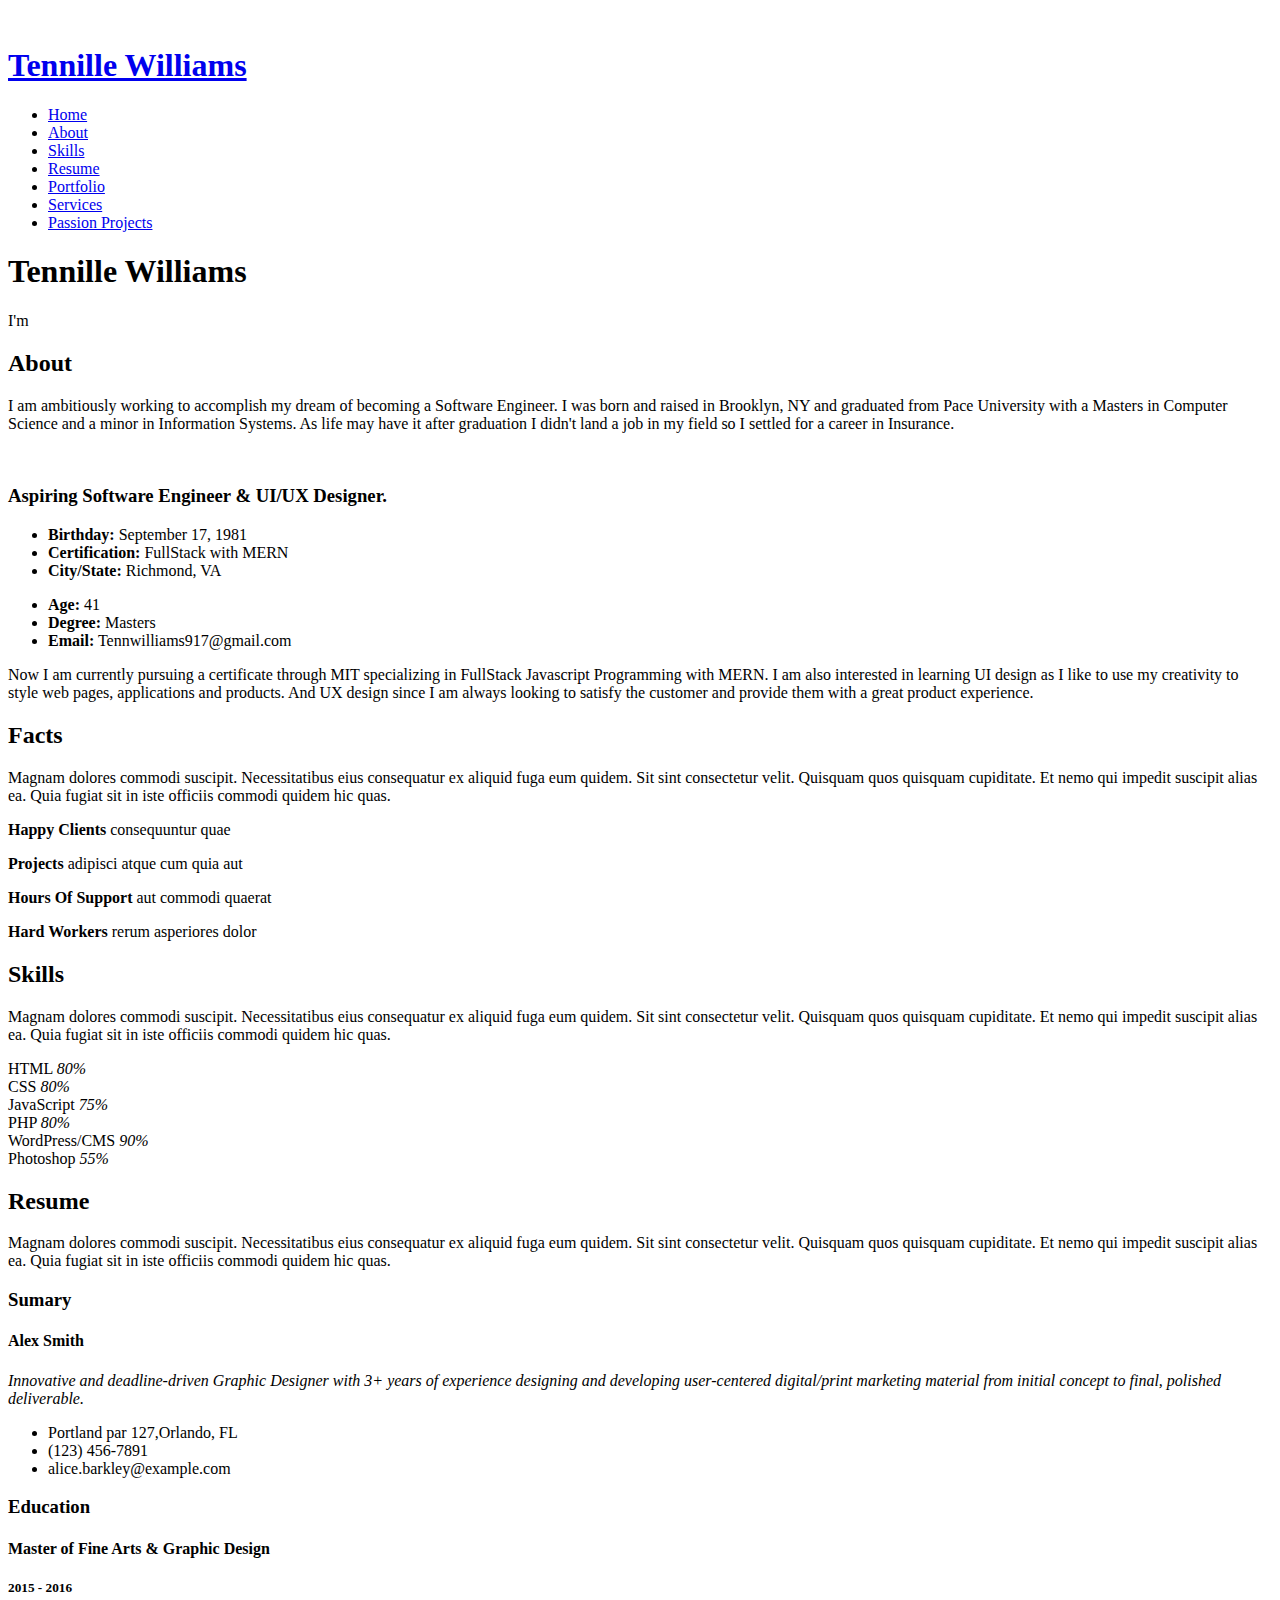
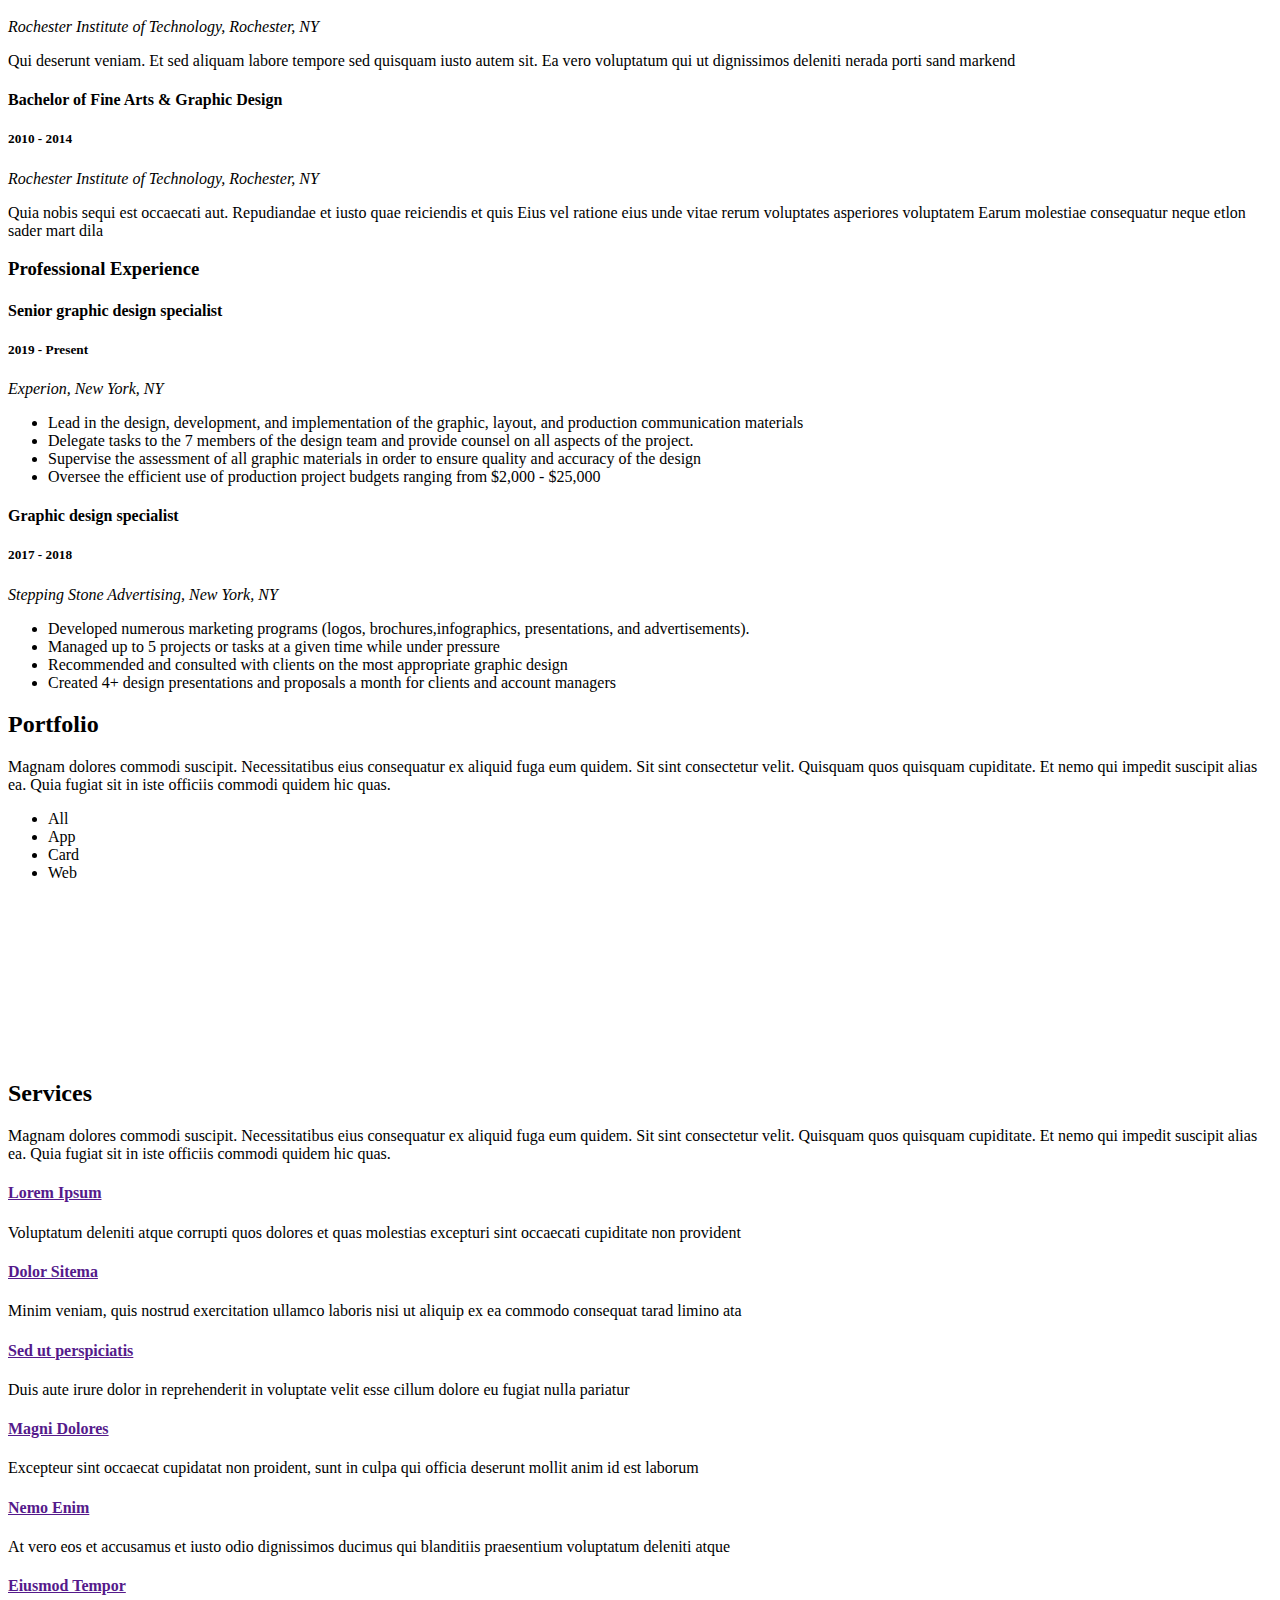
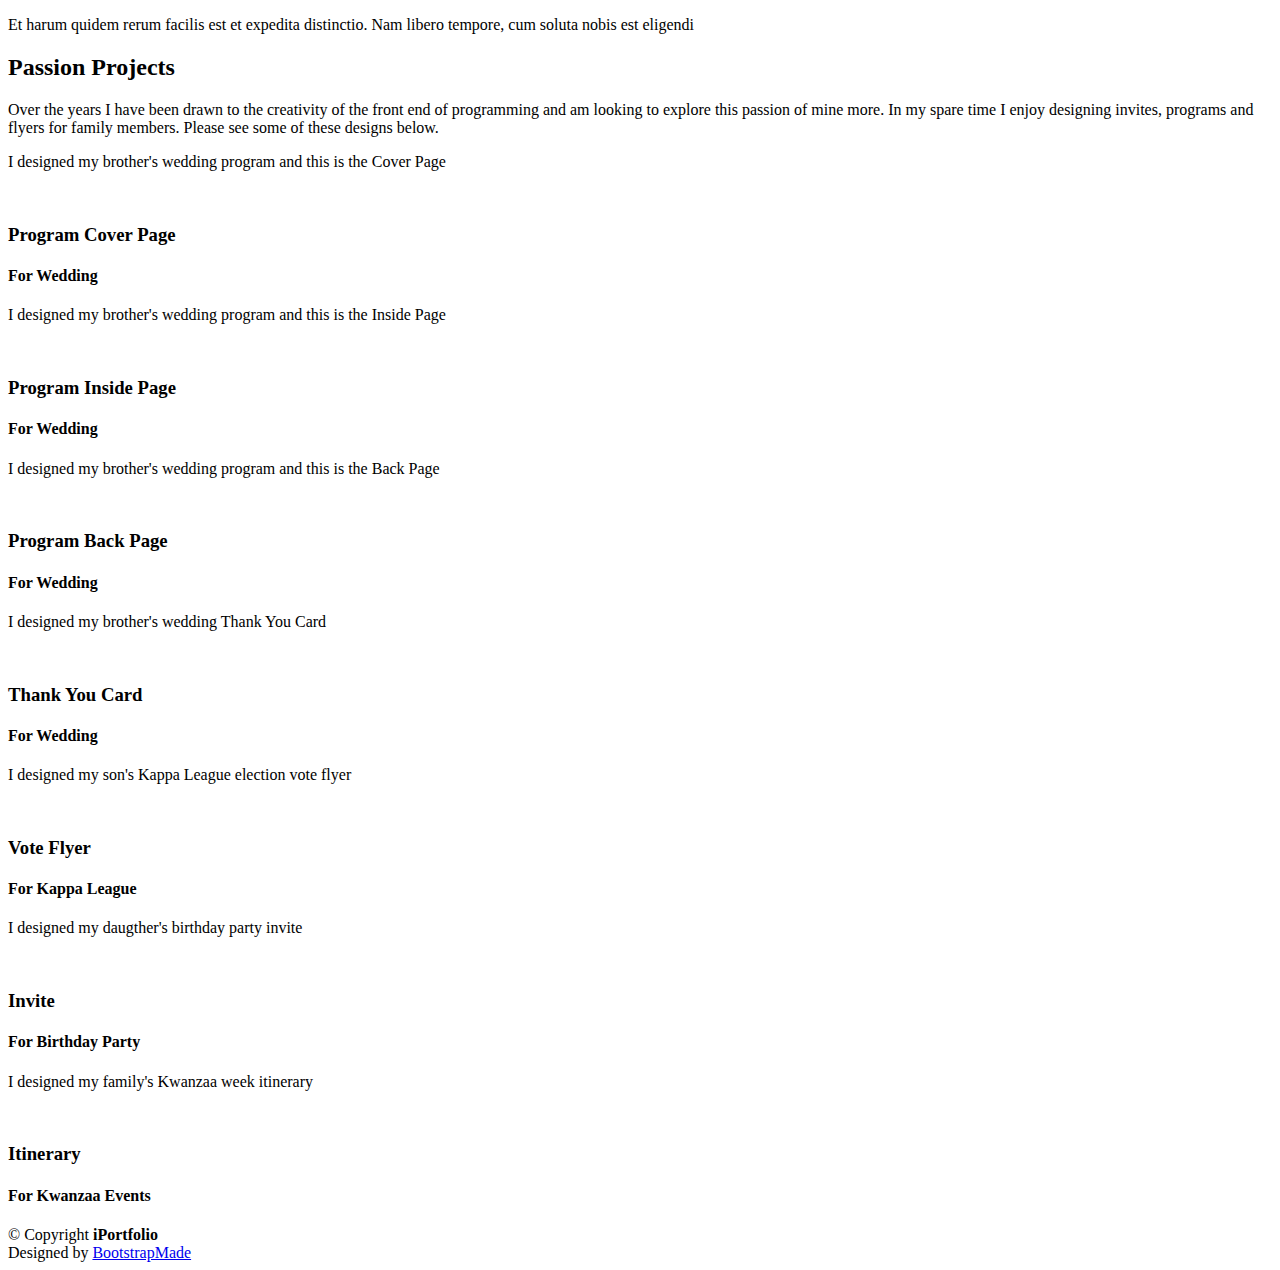
==== index.html @ b1be41a6 "Add files via upload" ====
<!DOCTYPE html>
<html lang="en">

<head>
  <meta charset="utf-8">
  <meta content="width=device-width, initial-scale=1.0" name="viewport">

  <title>Tennille Williams - Index</title>
  <meta content="" name="description">
  <meta content="" name="keywords">

  <!-- Favicons -->
  <link href="assets/img/favicon.png" rel="icon">
  <link href="assets/img/apple-touch-icon.png" rel="apple-touch-icon">

  <!-- Google Fonts -->
  <link href="https://fonts.googleapis.com/css?family=Open+Sans:300,300i,400,400i,600,600i,700,700i|Raleway:300,300i,400,400i,500,500i,600,600i,700,700i|Poppins:300,300i,400,400i,500,500i,600,600i,700,700i" rel="stylesheet">

  <!-- Vendor CSS Files -->
  <link href="assets/vendor/aos/aos.css" rel="stylesheet">
  <link href="assets/vendor/bootstrap/css/bootstrap.min.css" rel="stylesheet">
  <link href="assets/vendor/bootstrap-icons/bootstrap-icons.css" rel="stylesheet">
  <link href="assets/vendor/boxicons/css/boxicons.min.css" rel="stylesheet">
  <link href="assets/vendor/glightbox/css/glightbox.min.css" rel="stylesheet">
  <link href="assets/vendor/swiper/swiper-bundle.min.css" rel="stylesheet">

  <!-- Template Main CSS File -->
  <link href="assets/css/style.css" rel="stylesheet">

  <!-- =======================================================
  * Template Name: iPortfolio
  * Updated: Mar 10 2023 with Bootstrap v5.2.3
  * Template URL: https://bootstrapmade.com/iportfolio-bootstrap-portfolio-websites-template/
  * Author: BootstrapMade.com
  * License: https://bootstrapmade.com/license/
  ======================================================== -->
</head>

<body>

  <!-- ======= Mobile nav toggle button ======= -->
  <i class="bi bi-list mobile-nav-toggle d-xl-none"></i>

  <!-- ======= Header ======= -->
  <header id="header">
    <div class="d-flex flex-column">

      <div class="profile">
        <img src="assets/img/profile-img.jpg" alt="" class="img-fluid rounded-circle">
        <h1 class="text-light"><a href="index.html">Tennille Williams</a></h1>
        <div class="social-links mt-3 text-center">
          <a title="GitHub Repository" href="https://github.com/TennWilliams" class="github"><i class="bi bi-github"></i></a>
          <a title="Personal Website" href="https://tennwilliams.github.io/TennilleWilliams/" class="website"><i class="bi bi-app"></i></a>
          <a title="LinkedIn" href="https://www.linkedin.com/in/tennille-williams-bk917/" class="linkedin"><i class="bx bxl-linkedin"></i></a>
        </div>
      </div>

      <nav id="navbar" class="nav-menu navbar">
        <ul>
          <li><a href="#hero" class="nav-link scrollto active"><i class="bx bx-home"></i> <span>Home</span></a></li>
          <li><a href="#about" class="nav-link scrollto"><i class="bx bx-user"></i> <span>About</span></a></li>
          <li><a href="#skills" class="nav-link scrollto"><i class="bx bx-star"></i> <span>Skills</span></a></li>
          <li><a href="#resume" class="nav-link scrollto"><i class="bx bx-file-blank"></i> <span>Resume</span></a></li>
          <li><a href="#portfolio" class="nav-link scrollto"><i class="bx bx-book-open"></i> <span>Portfolio</span></a></li>
          <li><a href="#services" class="nav-link scrollto"><i class="bx bx-server"></i> <span>Services</span></a></li>
          <li><a href="#testimonials" class="nav-link scrollto"><i class="bx bx-book-heart"></i> <span>Passion Projects</span></a></li>
        </ul>
      </nav><!-- .nav-menu -->
    </div>
  </header><!-- End Header -->

  <!-- ======= Hero Section ======= -->
  <section id="hero" class="d-flex flex-column justify-content-center align-items-center">
    <div class="hero-container" data-aos="fade-in">
      <h1>Tennille Williams</h1>
      <p>I'm <span class="typed" data-typed-items="Organized, Creative, Decisive, Motivated, Forever Learning"></span></p>
    </div>
  </section><!-- End Hero -->

  <main id="main">

    <!-- ======= About Section ======= -->
    <section id="about" class="about">
      <div class="container">

        <div class="section-title">
          <h2>About</h2>
          <p>I am ambitiously working to accomplish my dream of becoming a Software Engineer.  I was born and raised in Brooklyn, NY and graduated from Pace University with a Masters in Computer Science and a minor in Information Systems.  As life may have it after graduation I didn't land a job in my field so I settled for a career in Insurance.  </p>
        </div>

        <div class="row">
          <div class="col-lg-4" data-aos="fade-right">
            <img src="assets/img/profile-img.jpg" class="img-fluid" alt="">
          </div>
          <div class="col-lg-8 pt-4 pt-lg-0 content" data-aos="fade-left">
            <h3>Aspiring Software Engineer &amp; UI/UX Designer.</h3>
            <p class="fst-italic">
              
            </p>
            <div class="row">
              <div class="col-lg-6">
                <ul>
                  <li><i class="bi bi-chevron-right"></i> <strong>Birthday:</strong> <span>September 17, 1981</span></li>
                  <li><i class="bi bi-chevron-right"></i> <strong>Certification:</strong> <span>FullStack with MERN</span></li>
                  <li><i class="bi bi-chevron-right"></i> <strong>City/State:</strong> <span>Richmond, VA</span></li>
                </ul>
              </div>
              <div class="col-lg-6">
                <ul>
                  <li><i class="bi bi-chevron-right"></i> <strong>Age:</strong> <span>41</span></li>
                  <li><i class="bi bi-chevron-right"></i> <strong>Degree:</strong> <span>Masters</span></li>
                  <li><i class="bi bi-chevron-right"></i> <strong>Email:</strong> <span>Tennwilliams917@gmail.com</span></li>
                </ul>
              </div>
            </div>
            <p>
              Now I am currently pursuing a certificate through MIT specializing in FullStack Javascript Programming with MERN.  I am also interested in learning UI design as I like to use my creativity to style web pages, applications and products.  And UX design since I am always looking to satisfy the customer and provide them with a great product experience.
            </p>
          </div>
        </div>

      </div>
    </section><!-- End About Section -->

    <!-- ======= Facts Section ======= -->
    <section id="facts" class="facts">
      <div class="container">

        <div class="section-title">
          <h2>Facts</h2>
          <p>Magnam dolores commodi suscipit. Necessitatibus eius consequatur ex aliquid fuga eum quidem. Sit sint consectetur velit. Quisquam quos quisquam cupiditate. Et nemo qui impedit suscipit alias ea. Quia fugiat sit in iste officiis commodi quidem hic quas.</p>
        </div>

        <div class="row no-gutters">

          <div class="col-lg-3 col-md-6 d-md-flex align-items-md-stretch" data-aos="fade-up">
            <div class="count-box">
              <i class="bi bi-emoji-smile"></i>
              <span data-purecounter-start="0" data-purecounter-end="232" data-purecounter-duration="1" class="purecounter"></span>
              <p><strong>Happy Clients</strong> consequuntur quae</p>
            </div>
          </div>

          <div class="col-lg-3 col-md-6 d-md-flex align-items-md-stretch" data-aos="fade-up" data-aos-delay="100">
            <div class="count-box">
              <i class="bi bi-journal-richtext"></i>
              <span data-purecounter-start="0" data-purecounter-end="521" data-purecounter-duration="1" class="purecounter"></span>
              <p><strong>Projects</strong> adipisci atque cum quia aut</p>
            </div>
          </div>

          <div class="col-lg-3 col-md-6 d-md-flex align-items-md-stretch" data-aos="fade-up" data-aos-delay="200">
            <div class="count-box">
              <i class="bi bi-headset"></i>
              <span data-purecounter-start="0" data-purecounter-end="1453" data-purecounter-duration="1" class="purecounter"></span>
              <p><strong>Hours Of Support</strong> aut commodi quaerat</p>
            </div>
          </div>

          <div class="col-lg-3 col-md-6 d-md-flex align-items-md-stretch" data-aos="fade-up" data-aos-delay="300">
            <div class="count-box">
              <i class="bi bi-people"></i>
              <span data-purecounter-start="0" data-purecounter-end="32" data-purecounter-duration="1" class="purecounter"></span>
              <p><strong>Hard Workers</strong> rerum asperiores dolor</p>
            </div>
          </div>

        </div>

      </div>
    </section><!-- End Facts Section -->

    <!-- ======= Skills Section ======= -->
    <section id="skills" class="skills section-bg">
      <div class="container">

        <div class="section-title">
          <h2>Skills</h2>
          <p>Magnam dolores commodi suscipit. Necessitatibus eius consequatur ex aliquid fuga eum quidem. Sit sint consectetur velit. Quisquam quos quisquam cupiditate. Et nemo qui impedit suscipit alias ea. Quia fugiat sit in iste officiis commodi quidem hic quas.</p>
        </div>

        <div class="row skills-content">

          <div class="col-lg-6" data-aos="fade-up">

            <div class="progress">
              <span class="skill">HTML <i class="val">80%</i></span>
              <div class="progress-bar-wrap">
                <div class="progress-bar" role="progressbar" aria-valuenow="80" aria-valuemin="0" aria-valuemax="100"></div>
              </div>
            </div>

            <div class="progress">
              <span class="skill">CSS <i class="val">80%</i></span>
              <div class="progress-bar-wrap">
                <div class="progress-bar" role="progressbar" aria-valuenow="80" aria-valuemin="0" aria-valuemax="100"></div>
              </div>
            </div>

            <div class="progress">
              <span class="skill">JavaScript <i class="val">75%</i></span>
              <div class="progress-bar-wrap">
                <div class="progress-bar" role="progressbar" aria-valuenow="75" aria-valuemin="0" aria-valuemax="100"></div>
              </div>
            </div>

          </div>

          <div class="col-lg-6" data-aos="fade-up" data-aos-delay="100">

            <div class="progress">
              <span class="skill">PHP <i class="val">80%</i></span>
              <div class="progress-bar-wrap">
                <div class="progress-bar" role="progressbar" aria-valuenow="80" aria-valuemin="0" aria-valuemax="100"></div>
              </div>
            </div>

            <div class="progress">
              <span class="skill">WordPress/CMS <i class="val">90%</i></span>
              <div class="progress-bar-wrap">
                <div class="progress-bar" role="progressbar" aria-valuenow="90" aria-valuemin="0" aria-valuemax="100"></div>
              </div>
            </div>

            <div class="progress">
              <span class="skill">Photoshop <i class="val">55%</i></span>
              <div class="progress-bar-wrap">
                <div class="progress-bar" role="progressbar" aria-valuenow="55" aria-valuemin="0" aria-valuemax="100"></div>
              </div>
            </div>

          </div>

        </div>

      </div>
    </section><!-- End Skills Section -->

    <!-- ======= Resume Section ======= -->
    <section id="resume" class="resume">
      <div class="container">

        <div class="section-title">
          <h2>Resume</h2>
          <p>Magnam dolores commodi suscipit. Necessitatibus eius consequatur ex aliquid fuga eum quidem. Sit sint consectetur velit. Quisquam quos quisquam cupiditate. Et nemo qui impedit suscipit alias ea. Quia fugiat sit in iste officiis commodi quidem hic quas.</p>
        </div>

        <div class="row">
          <div class="col-lg-6" data-aos="fade-up">
            <h3 class="resume-title">Sumary</h3>
            <div class="resume-item pb-0">
              <h4>Alex Smith</h4>
              <p><em>Innovative and deadline-driven Graphic Designer with 3+ years of experience designing and developing user-centered digital/print marketing material from initial concept to final, polished deliverable.</em></p>
              <ul>
                <li>Portland par 127,Orlando, FL</li>
                <li>(123) 456-7891</li>
                <li>alice.barkley@example.com</li>
              </ul>
            </div>

            <h3 class="resume-title">Education</h3>
            <div class="resume-item">
              <h4>Master of Fine Arts &amp; Graphic Design</h4>
              <h5>2015 - 2016</h5>
              <p><em>Rochester Institute of Technology, Rochester, NY</em></p>
              <p>Qui deserunt veniam. Et sed aliquam labore tempore sed quisquam iusto autem sit. Ea vero voluptatum qui ut dignissimos deleniti nerada porti sand markend</p>
            </div>
            <div class="resume-item">
              <h4>Bachelor of Fine Arts &amp; Graphic Design</h4>
              <h5>2010 - 2014</h5>
              <p><em>Rochester Institute of Technology, Rochester, NY</em></p>
              <p>Quia nobis sequi est occaecati aut. Repudiandae et iusto quae reiciendis et quis Eius vel ratione eius unde vitae rerum voluptates asperiores voluptatem Earum molestiae consequatur neque etlon sader mart dila</p>
            </div>
          </div>
          <div class="col-lg-6" data-aos="fade-up" data-aos-delay="100">
            <h3 class="resume-title">Professional Experience</h3>
            <div class="resume-item">
              <h4>Senior graphic design specialist</h4>
              <h5>2019 - Present</h5>
              <p><em>Experion, New York, NY </em></p>
              <ul>
                <li>Lead in the design, development, and implementation of the graphic, layout, and production communication materials</li>
                <li>Delegate tasks to the 7 members of the design team and provide counsel on all aspects of the project. </li>
                <li>Supervise the assessment of all graphic materials in order to ensure quality and accuracy of the design</li>
                <li>Oversee the efficient use of production project budgets ranging from $2,000 - $25,000</li>
              </ul>
            </div>
            <div class="resume-item">
              <h4>Graphic design specialist</h4>
              <h5>2017 - 2018</h5>
              <p><em>Stepping Stone Advertising, New York, NY</em></p>
              <ul>
                <li>Developed numerous marketing programs (logos, brochures,infographics, presentations, and advertisements).</li>
                <li>Managed up to 5 projects or tasks at a given time while under pressure</li>
                <li>Recommended and consulted with clients on the most appropriate graphic design</li>
                <li>Created 4+ design presentations and proposals a month for clients and account managers</li>
              </ul>
            </div>
          </div>
        </div>

      </div>
    </section><!-- End Resume Section -->

    <!-- ======= Portfolio Section ======= -->
    <section id="portfolio" class="portfolio section-bg">
      <div class="container">

        <div class="section-title">
          <h2>Portfolio</h2>
          <p>Magnam dolores commodi suscipit. Necessitatibus eius consequatur ex aliquid fuga eum quidem. Sit sint consectetur velit. Quisquam quos quisquam cupiditate. Et nemo qui impedit suscipit alias ea. Quia fugiat sit in iste officiis commodi quidem hic quas.</p>
        </div>

        <div class="row" data-aos="fade-up">
          <div class="col-lg-12 d-flex justify-content-center">
            <ul id="portfolio-flters">
              <li data-filter="*" class="filter-active">All</li>
              <li data-filter=".filter-app">App</li>
              <li data-filter=".filter-card">Card</li>
              <li data-filter=".filter-web">Web</li>
            </ul>
          </div>
        </div>

        <div class="row portfolio-container" data-aos="fade-up" data-aos-delay="100">

          <div class="col-lg-4 col-md-6 portfolio-item filter-app">
            <div class="portfolio-wrap">
              <img src="assets/img/portfolio/portfolio-1.jpg" class="img-fluid" alt="">
              <div class="portfolio-links">
                <a href="assets/img/portfolio/portfolio-1.jpg" data-gallery="portfolioGallery" class="portfolio-lightbox" title="App 1"><i class="bx bx-plus"></i></a>
                <a href="portfolio-details.html" title="More Details"><i class="bx bx-link"></i></a>
              </div>
            </div>
          </div>

          <div class="col-lg-4 col-md-6 portfolio-item filter-web">
            <div class="portfolio-wrap">
              <img src="assets/img/portfolio/portfolio-2.jpg" class="img-fluid" alt="">
              <div class="portfolio-links">
                <a href="assets/img/portfolio/portfolio-2.jpg" data-gallery="portfolioGallery" class="portfolio-lightbox" title="Web 3"><i class="bx bx-plus"></i></a>
                <a href="portfolio-details.html" title="More Details"><i class="bx bx-link"></i></a>
              </div>
            </div>
          </div>

          <div class="col-lg-4 col-md-6 portfolio-item filter-app">
            <div class="portfolio-wrap">
              <img src="assets/img/portfolio/portfolio-3.jpg" class="img-fluid" alt="">
              <div class="portfolio-links">
                <a href="assets/img/portfolio/portfolio-3.jpg" data-gallery="portfolioGallery" class="portfolio-lightbox" title="App 2"><i class="bx bx-plus"></i></a>
                <a href="portfolio-details.html" title="More Details"><i class="bx bx-link"></i></a>
              </div>
            </div>
          </div>

          <div class="col-lg-4 col-md-6 portfolio-item filter-card">
            <div class="portfolio-wrap">
              <img src="assets/img/portfolio/portfolio-4.jpg" class="img-fluid" alt="">
              <div class="portfolio-links">
                <a href="assets/img/portfolio/portfolio-4.jpg" data-gallery="portfolioGallery" class="portfolio-lightbox" title="Card 2"><i class="bx bx-plus"></i></a>
                <a href="portfolio-details.html" title="More Details"><i class="bx bx-link"></i></a>
              </div>
            </div>
          </div>

          <div class="col-lg-4 col-md-6 portfolio-item filter-web">
            <div class="portfolio-wrap">
              <img src="assets/img/portfolio/portfolio-5.jpg" class="img-fluid" alt="">
              <div class="portfolio-links">
                <a href="assets/img/portfolio/portfolio-5.jpg" data-gallery="portfolioGallery" class="portfolio-lightbox" title="Web 2"><i class="bx bx-plus"></i></a>
                <a href="portfolio-details.html" title="More Details"><i class="bx bx-link"></i></a>
              </div>
            </div>
          </div>

          <div class="col-lg-4 col-md-6 portfolio-item filter-app">
            <div class="portfolio-wrap">
              <img src="assets/img/portfolio/portfolio-6.jpg" class="img-fluid" alt="">
              <div class="portfolio-links">
                <a href="assets/img/portfolio/portfolio-6.jpg" data-gallery="portfolioGallery" class="portfolio-lightbox" title="App 3"><i class="bx bx-plus"></i></a>
                <a href="portfolio-details.html" title="More Details"><i class="bx bx-link"></i></a>
              </div>
            </div>
          </div>

          <div class="col-lg-4 col-md-6 portfolio-item filter-card">
            <div class="portfolio-wrap">
              <img src="assets/img/portfolio/portfolio-7.jpg" class="img-fluid" alt="">
              <div class="portfolio-links">
                <a href="assets/img/portfolio/portfolio-7.jpg" data-gallery="portfolioGallery" class="portfolio-lightbox" title="Card 1"><i class="bx bx-plus"></i></a>
                <a href="portfolio-details.html" title="More Details"><i class="bx bx-link"></i></a>
              </div>
            </div>
          </div>

          <div class="col-lg-4 col-md-6 portfolio-item filter-card">
            <div class="portfolio-wrap">
              <img src="assets/img/portfolio/portfolio-8.jpg" class="img-fluid" alt="">
              <div class="portfolio-links">
                <a href="assets/img/portfolio/portfolio-8.jpg" data-gallery="portfolioGallery" class="portfolio-lightbox" title="Card 3"><i class="bx bx-plus"></i></a>
                <a href="portfolio-details.html" title="More Details"><i class="bx bx-link"></i></a>
              </div>
            </div>
          </div>

          <div class="col-lg-4 col-md-6 portfolio-item filter-web">
            <div class="portfolio-wrap">
              <img src="assets/img/portfolio/portfolio-9.jpg" class="img-fluid" alt="">
              <div class="portfolio-links">
                <a href="assets/img/portfolio/portfolio-9.jpg" data-gallery="portfolioGallery" class="portfolio-lightbox" title="Web 3"><i class="bx bx-plus"></i></a>
                <a href="portfolio-details.html" title="More Details"><i class="bx bx-link"></i></a>
              </div>
            </div>
          </div>

        </div>

      </div>
    </section><!-- End Portfolio Section -->

    <!-- ======= Services Section ======= -->
    <section id="services" class="services">
      <div class="container">

        <div class="section-title">
          <h2>Services</h2>
          <p>Magnam dolores commodi suscipit. Necessitatibus eius consequatur ex aliquid fuga eum quidem. Sit sint consectetur velit. Quisquam quos quisquam cupiditate. Et nemo qui impedit suscipit alias ea. Quia fugiat sit in iste officiis commodi quidem hic quas.</p>
        </div>

        <div class="row">
          <div class="col-lg-4 col-md-6 icon-box" data-aos="fade-up">
            <div class="icon"><i class="bi bi-briefcase"></i></div>
            <h4 class="title"><a href="">Lorem Ipsum</a></h4>
            <p class="description">Voluptatum deleniti atque corrupti quos dolores et quas molestias excepturi sint occaecati cupiditate non provident</p>
          </div>
          <div class="col-lg-4 col-md-6 icon-box" data-aos="fade-up" data-aos-delay="100">
            <div class="icon"><i class="bi bi-card-checklist"></i></div>
            <h4 class="title"><a href="">Dolor Sitema</a></h4>
            <p class="description">Minim veniam, quis nostrud exercitation ullamco laboris nisi ut aliquip ex ea commodo consequat tarad limino ata</p>
          </div>
          <div class="col-lg-4 col-md-6 icon-box" data-aos="fade-up" data-aos-delay="200">
            <div class="icon"><i class="bi bi-bar-chart"></i></div>
            <h4 class="title"><a href="">Sed ut perspiciatis</a></h4>
            <p class="description">Duis aute irure dolor in reprehenderit in voluptate velit esse cillum dolore eu fugiat nulla pariatur</p>
          </div>
          <div class="col-lg-4 col-md-6 icon-box" data-aos="fade-up" data-aos-delay="300">
            <div class="icon"><i class="bi bi-binoculars"></i></div>
            <h4 class="title"><a href="">Magni Dolores</a></h4>
            <p class="description">Excepteur sint occaecat cupidatat non proident, sunt in culpa qui officia deserunt mollit anim id est laborum</p>
          </div>
          <div class="col-lg-4 col-md-6 icon-box" data-aos="fade-up" data-aos-delay="400">
            <div class="icon"><i class="bi bi-brightness-high"></i></div>
            <h4 class="title"><a href="">Nemo Enim</a></h4>
            <p class="description">At vero eos et accusamus et iusto odio dignissimos ducimus qui blanditiis praesentium voluptatum deleniti atque</p>
          </div>
          <div class="col-lg-4 col-md-6 icon-box" data-aos="fade-up" data-aos-delay="500">
            <div class="icon"><i class="bi bi-calendar4-week"></i></div>
            <h4 class="title"><a href="">Eiusmod Tempor</a></h4>
            <p class="description">Et harum quidem rerum facilis est et expedita distinctio. Nam libero tempore, cum soluta nobis est eligendi</p>
          </div>
        </div>

      </div>
    </section><!-- End Services Section -->

    <!-- ======= Testimonials Section/Passion Projects ======= -->
    <section id="testimonials" class="testimonials section-bg">
      <div class="container">

        <div class="section-title">
          <h2>Passion Projects</h2>
          <p>Over the years I have been drawn to the creativity of the front end of programming and am looking to explore this passion of mine more.  In my spare time I enjoy designing invites, programs and flyers for family members.  Please see some of these designs below.</p>
        </div>

        <div class="testimonials-slider swiper" data-aos="fade-up" data-aos-delay="100" data-aos-pause="hover">
          <div class="swiper-wrapper">

            <div class="swiper-slide">
              <div class="testimonial-item" data-aos="fade-up">
                <p>
                  I designed my brother's wedding program and this is the Cover Page
                </p>
                <img src="assets/img/testimonials/wedding1.png" class="testimonial-img" alt="">
                <h3>Program Cover Page</h3>
                <h4>For Wedding</h4>
              </div>
            </div><!-- End testimonial item -->

            <div class="swiper-slide">
              <div class="testimonial-item" data-aos="fade-up" data-aos-delay="100">
                <p>
                  I designed my brother's wedding program and this is the Inside Page
                </p>
                <img src="assets/img/testimonials/wedding2.png" class="testimonial-img" alt="">
                <h3>Program Inside Page</h3>
                <h4>For Wedding</h4>
              </div>
            </div><!-- End testimonial item -->

            <div class="swiper-slide">
              <div class="testimonial-item" data-aos="fade-up" data-aos-delay="200">
                <p>
                  I designed my brother's wedding program and this is the Back Page
                </p>
                <img src="assets/img/testimonials/wedding3.png" class="testimonial-img" alt="">
                <h3>Program Back Page</h3>
                <h4>For Wedding</h4>
              </div>
            </div><!-- End testimonial item -->

            <div class="swiper-slide">
              <div class="testimonial-item" data-aos="fade-up" data-aos-delay="300">
                <p>
                  I designed my brother's wedding Thank You Card
                </p>
                <img src="assets/img/testimonials/Thank You.png" class="testimonial-img" alt="">
                <h3>Thank You Card</h3>
                <h4>For Wedding</h4>
              </div>
            </div><!-- End testimonial item -->

            <div class="swiper-slide">
              <div class="testimonial-item" data-aos="fade-up" data-aos-delay="400">
                <p>
                  I designed my son's Kappa League election vote flyer 
                </p>
                <img src="assets/img/testimonials/Vote.png" class="testimonial-img" alt="">
                <h3>Vote Flyer</h3>
                <h4>For Kappa League</h4>
              </div>
            </div><!-- End testimonial item -->

            <div class="swiper-slide">
              <div class="testimonial-item" data-aos="fade-up" data-aos-delay="400">
                <p>
                  I designed my daugther's birthday party invite 
                </p>
                <img src="assets/img/testimonials/Invite.png" class="testimonial-img" alt="">
                <h3>Invite</h3>
                <h4>For Birthday Party</h4>
              </div>
            </div><!-- End testimonial item -->

            <div class="swiper-slide">
              <div class="testimonial-item" data-aos="fade-up" data-aos-delay="400">
                <p>
                  I designed my family's Kwanzaa week itinerary
                </p>
                <img src="assets/img/testimonials/Event.png" class="testimonial-img" alt="">
                <h3>Itinerary</h3>
                <h4>For Kwanzaa Events</h4>
              </div>
            </div><!-- End testimonial item -->

          </div>
          <div class="swiper-pagination"></div>
        </div>

      </div>
    </section><!-- End Testimonials Section -->

    <!-- ======= Contact Section ======= -->
  
         
    <!-- End Contact Section -->

  </main><!-- End #main -->

  <!-- ======= Footer ======= -->
  <footer id="footer">
    <div class="container">
      <div class="copyright">
        &copy; Copyright <strong><span>iPortfolio</span></strong>
      </div>
      <div class="credits">
        <!-- All the links in the footer should remain intact. -->
        <!-- You can delete the links only if you purchased the pro version. -->
        <!-- Licensing information: https://bootstrapmade.com/license/ -->
        <!-- Purchase the pro version with working PHP/AJAX contact form: https://bootstrapmade.com/iportfolio-bootstrap-portfolio-websites-template/ -->
        Designed by <a href="https://bootstrapmade.com/">BootstrapMade</a>
      </div>
    </div>
  </footer><!-- End  Footer -->

  <a href="#" class="back-to-top d-flex align-items-center justify-content-center"><i class="bi bi-arrow-up-short"></i></a>

  <!-- Vendor JS Files -->
  <script src="assets/vendor/purecounter/purecounter_vanilla.js"></script>
  <script src="assets/vendor/aos/aos.js"></script>
  <script src="assets/vendor/bootstrap/js/bootstrap.bundle.min.js"></script>
  <script src="assets/vendor/glightbox/js/glightbox.min.js"></script>
  <script src="assets/vendor/isotope-layout/isotope.pkgd.min.js"></script>
  <script src="assets/vendor/swiper/swiper-bundle.min.js"></script>
  <script src="assets/vendor/typed.js/typed.min.js"></script>
  <script src="assets/vendor/waypoints/noframework.waypoints.js"></script>
  <script src="assets/vendor/php-email-form/validate.js"></script>

  <!-- Template Main JS File -->
  <script src="assets/js/main.js"></script>

</body>

</html>
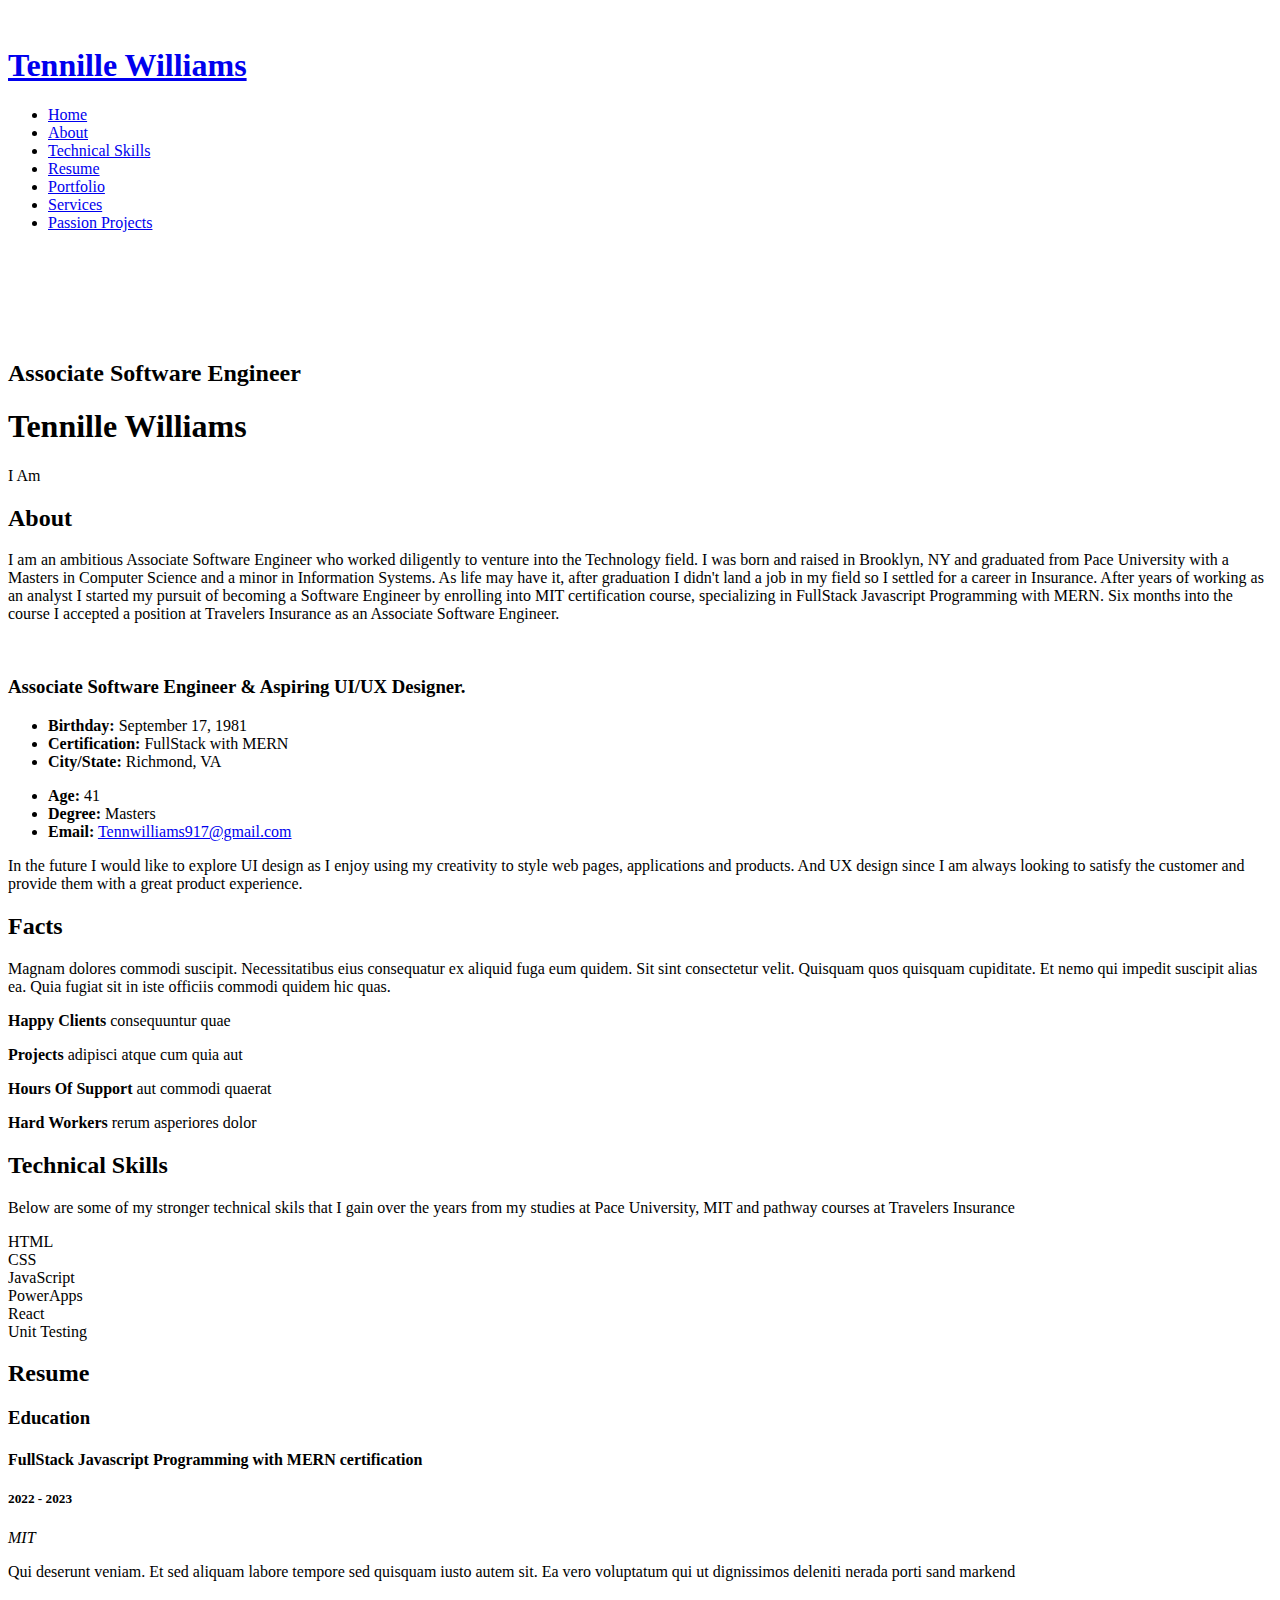
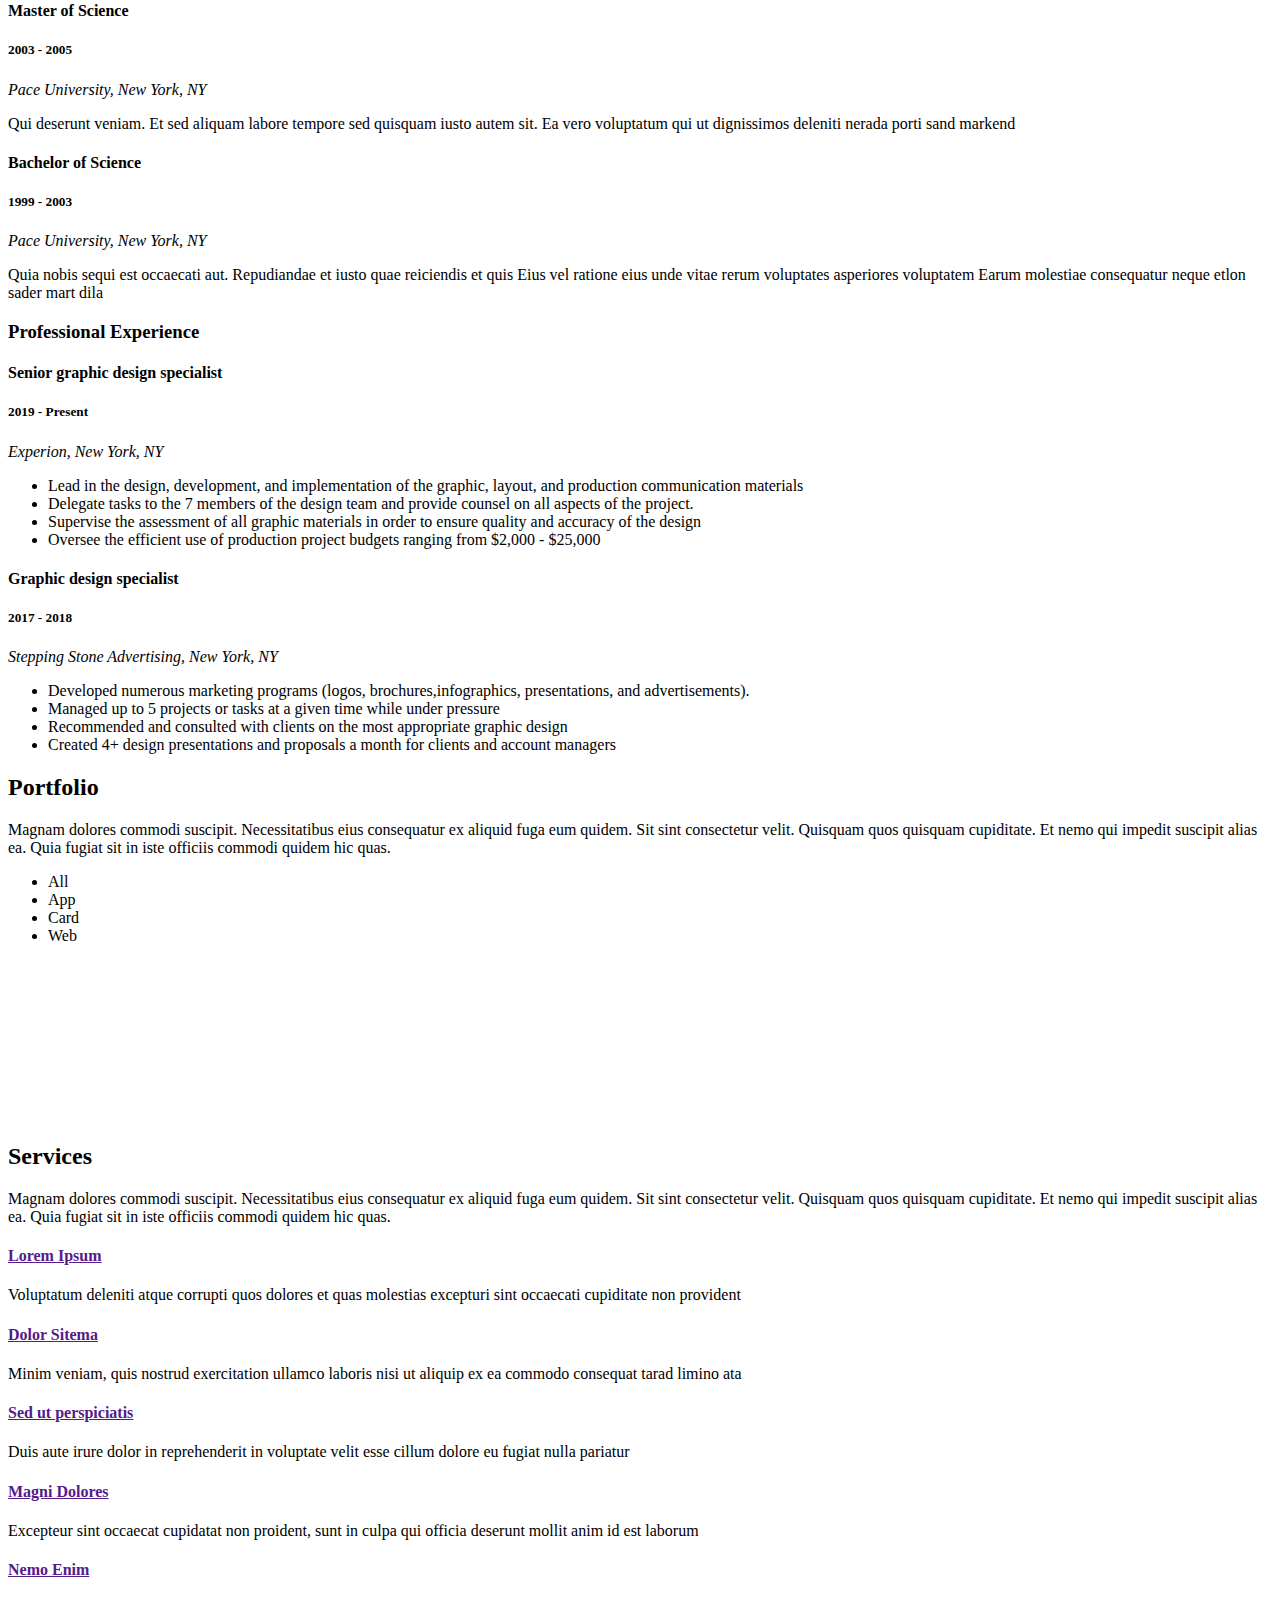
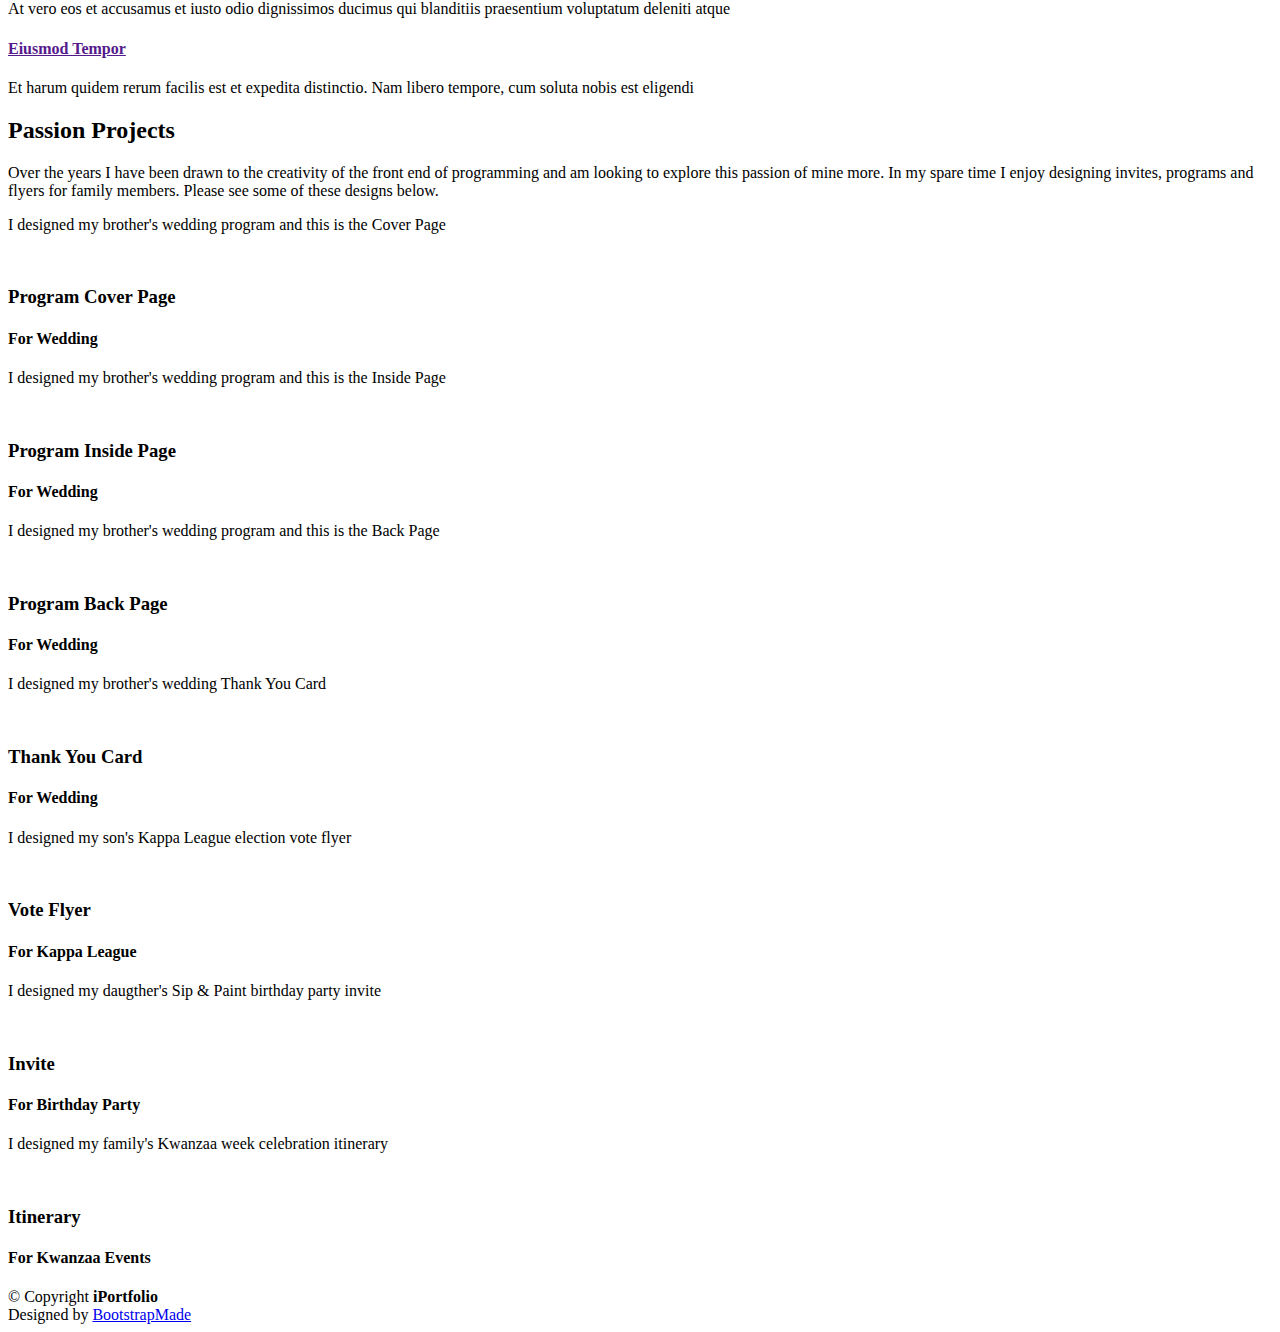
==== commit 43c2ff7b: "Add files via upload" ====
--- a/index.html
+++ b/index.html
@@ -5,7 +5,7 @@
   <meta charset="utf-8">
   <meta content="width=device-width, initial-scale=1.0" name="viewport">
 
-  <title>Tennille Williams - Index</title>
+  <title>Tennille Williams - Home Page</title>
   <meta content="" name="description">
   <meta content="" name="keywords">
 
@@ -52,6 +52,7 @@
           <a title="GitHub Repository" href="https://github.com/TennWilliams" class="github"><i class="bi bi-github"></i></a>
           <a title="Personal Website" href="https://tennwilliams.github.io/TennilleWilliams/" class="website"><i class="bi bi-app"></i></a>
           <a title="LinkedIn" href="https://www.linkedin.com/in/tennille-williams-bk917/" class="linkedin"><i class="bx bxl-linkedin"></i></a>
+          <a title="Email Me" href="mailto:Tennwilliams917@gmail.com" class="email"><i class="bx bx-mail-send"></i></a>
         </div>
       </div>
 
@@ -59,7 +60,7 @@
         <ul>
           <li><a href="#hero" class="nav-link scrollto active"><i class="bx bx-home"></i> <span>Home</span></a></li>
           <li><a href="#about" class="nav-link scrollto"><i class="bx bx-user"></i> <span>About</span></a></li>
-          <li><a href="#skills" class="nav-link scrollto"><i class="bx bx-star"></i> <span>Skills</span></a></li>
+          <li><a href="#skills" class="nav-link scrollto"><i class="bx bx-star"></i> <span>Technical Skills</span></a></li>
           <li><a href="#resume" class="nav-link scrollto"><i class="bx bx-file-blank"></i> <span>Resume</span></a></li>
           <li><a href="#portfolio" class="nav-link scrollto"><i class="bx bx-book-open"></i> <span>Portfolio</span></a></li>
           <li><a href="#services" class="nav-link scrollto"><i class="bx bx-server"></i> <span>Services</span></a></li>
@@ -72,8 +73,9 @@
   <!-- ======= Hero Section ======= -->
   <section id="hero" class="d-flex flex-column justify-content-center align-items-center">
     <div class="hero-container" data-aos="fade-in">
+      <h2><br><br><br><br>Associate Software Engineer</h2>
       <h1>Tennille Williams</h1>
-      <p>I'm <span class="typed" data-typed-items="Organized, Creative, Decisive, Motivated, Forever Learning"></span></p>
+      <p>I Am <span class="typed" data-typed-items="Organized, Creative, Decisive, Motivated, Forever Learning"></span></p>
     </div>
   </section><!-- End Hero -->
 
@@ -85,7 +87,7 @@
 
         <div class="section-title">
           <h2>About</h2>
-          <p>I am ambitiously working to accomplish my dream of becoming a Software Engineer.  I was born and raised in Brooklyn, NY and graduated from Pace University with a Masters in Computer Science and a minor in Information Systems.  As life may have it after graduation I didn't land a job in my field so I settled for a career in Insurance.  </p>
+          <p>I am an ambitious Associate Software Engineer who worked diligently to venture into the Technology field.  I was born and raised in Brooklyn, NY and graduated from Pace University with a Masters in Computer Science and a minor in Information Systems.  As life may have it, after graduation I didn't land a job in my field so I settled for a career in Insurance.  After years of working as an analyst I started my pursuit of becoming a Software Engineer by enrolling into MIT certification course, specializing in FullStack Javascript Programming with MERN.  Six months into the course I accepted a position at Travelers Insurance as an Associate Software Engineer.  </p>
         </div>
 
         <div class="row">
@@ -93,7 +95,7 @@
             <img src="assets/img/profile-img.jpg" class="img-fluid" alt="">
           </div>
           <div class="col-lg-8 pt-4 pt-lg-0 content" data-aos="fade-left">
-            <h3>Aspiring Software Engineer &amp; UI/UX Designer.</h3>
+            <h3>Associate Software Engineer &amp; Aspiring UI/UX Designer.</h3>
             <p class="fst-italic">
               
             </p>
@@ -109,12 +111,12 @@
                 <ul>
                   <li><i class="bi bi-chevron-right"></i> <strong>Age:</strong> <span>41</span></li>
                   <li><i class="bi bi-chevron-right"></i> <strong>Degree:</strong> <span>Masters</span></li>
-                  <li><i class="bi bi-chevron-right"></i> <strong>Email:</strong> <span>Tennwilliams917@gmail.com</span></li>
+                  <li><i class="bi bi-chevron-right"></i> <strong>Email:</strong> <span><a href="mailto:Tennwilliams917@gmail.com">Tennwilliams917@gmail.com</a> </span></li>
                 </ul>
               </div>
             </div>
             <p>
-              Now I am currently pursuing a certificate through MIT specializing in FullStack Javascript Programming with MERN.  I am also interested in learning UI design as I like to use my creativity to style web pages, applications and products.  And UX design since I am always looking to satisfy the customer and provide them with a great product experience.
+              In the future I would like to explore UI design as I enjoy using my creativity to style web pages, applications and products.  And UX design since I am always looking to satisfy the customer and provide them with a great product experience.
             </p>
           </div>
         </div>
@@ -175,57 +177,57 @@
       <div class="container">
 
         <div class="section-title">
-          <h2>Skills</h2>
-          <p>Magnam dolores commodi suscipit. Necessitatibus eius consequatur ex aliquid fuga eum quidem. Sit sint consectetur velit. Quisquam quos quisquam cupiditate. Et nemo qui impedit suscipit alias ea. Quia fugiat sit in iste officiis commodi quidem hic quas.</p>
+          <h2>Technical Skills</h2>
+          <p>Below are some of my stronger technical skils that I gain over the years from my studies at Pace University, MIT and pathway courses at Travelers Insurance</p>
         </div>
 
         <div class="row skills-content">
 
-          <div class="col-lg-6" data-aos="fade-up">
+          <div class="col-lg-6" data-aos="fade-right">
 
             <div class="progress">
-              <span class="skill">HTML <i class="val">80%</i></span>
+              <span class="skill">HTML</span>
               <div class="progress-bar-wrap">
-                <div class="progress-bar" role="progressbar" aria-valuenow="80" aria-valuemin="0" aria-valuemax="100"></div>
+                <div class="progress-bar" role="progressbar" aria-valuenow="100" aria-valuemin="0" aria-valuemax="100"></div>
               </div>
             </div>
 
             <div class="progress">
-              <span class="skill">CSS <i class="val">80%</i></span>
+              <span class="skill">CSS</span>
               <div class="progress-bar-wrap">
-                <div class="progress-bar" role="progressbar" aria-valuenow="80" aria-valuemin="0" aria-valuemax="100"></div>
+                <div class="progress-bar" role="progressbar" aria-valuenow="100" aria-valuemin="0" aria-valuemax="100"></div>
               </div>
             </div>
 
             <div class="progress">
-              <span class="skill">JavaScript <i class="val">75%</i></span>
+              <span class="skill">JavaScript</span>
               <div class="progress-bar-wrap">
-                <div class="progress-bar" role="progressbar" aria-valuenow="75" aria-valuemin="0" aria-valuemax="100"></div>
-              </div>
-            </div>
-
-          </div>
-
-          <div class="col-lg-6" data-aos="fade-up" data-aos-delay="100">
+                <div class="progress-bar" role="progressbar" aria-valuenow="100" aria-valuemin="0" aria-valuemax="100"></div>
+              </div>
+            </div>
+
+          </div>
+
+          <div class="col-lg-6" data-aos="fade-left">
 
             <div class="progress">
-              <span class="skill">PHP <i class="val">80%</i></span>
+              <span class="skill">PowerApps</span>
               <div class="progress-bar-wrap">
-                <div class="progress-bar" role="progressbar" aria-valuenow="80" aria-valuemin="0" aria-valuemax="100"></div>
+                <div class="progress-bar" role="progressbar" aria-valuenow="100" aria-valuemin="0" aria-valuemax="100"></div>
               </div>
             </div>
 
             <div class="progress">
-              <span class="skill">WordPress/CMS <i class="val">90%</i></span>
+              <span class="skill">React</span>
               <div class="progress-bar-wrap">
-                <div class="progress-bar" role="progressbar" aria-valuenow="90" aria-valuemin="0" aria-valuemax="100"></div>
+                <div class="progress-bar" role="progressbar" aria-valuenow="100" aria-valuemin="0" aria-valuemax="100"></div>
               </div>
             </div>
 
             <div class="progress">
-              <span class="skill">Photoshop <i class="val">55%</i></span>
+              <span class="skill">Unit Testing</span>
               <div class="progress-bar-wrap">
-                <div class="progress-bar" role="progressbar" aria-valuenow="55" aria-valuemin="0" aria-valuemax="100"></div>
+                <div class="progress-bar" role="progressbar" aria-valuenow="100" aria-valuemin="0" aria-valuemax="100"></div>
               </div>
             </div>
 
@@ -242,37 +244,31 @@
 
         <div class="section-title">
           <h2>Resume</h2>
-          <p>Magnam dolores commodi suscipit. Necessitatibus eius consequatur ex aliquid fuga eum quidem. Sit sint consectetur velit. Quisquam quos quisquam cupiditate. Et nemo qui impedit suscipit alias ea. Quia fugiat sit in iste officiis commodi quidem hic quas.</p>
         </div>
 
         <div class="row">
-          <div class="col-lg-6" data-aos="fade-up">
-            <h3 class="resume-title">Sumary</h3>
-            <div class="resume-item pb-0">
-              <h4>Alex Smith</h4>
-              <p><em>Innovative and deadline-driven Graphic Designer with 3+ years of experience designing and developing user-centered digital/print marketing material from initial concept to final, polished deliverable.</em></p>
-              <ul>
-                <li>Portland par 127,Orlando, FL</li>
-                <li>(123) 456-7891</li>
-                <li>alice.barkley@example.com</li>
-              </ul>
-            </div>
-
+          <div class="col-lg-6" data-aos="fade-right">
             <h3 class="resume-title">Education</h3>
             <div class="resume-item">
-              <h4>Master of Fine Arts &amp; Graphic Design</h4>
-              <h5>2015 - 2016</h5>
-              <p><em>Rochester Institute of Technology, Rochester, NY</em></p>
+              <h4>FullStack Javascript Programming with MERN certification</h4>
+              <h5>2022 - 2023</h5>
+              <p><em>MIT</em></p>
               <p>Qui deserunt veniam. Et sed aliquam labore tempore sed quisquam iusto autem sit. Ea vero voluptatum qui ut dignissimos deleniti nerada porti sand markend</p>
             </div>
             <div class="resume-item">
-              <h4>Bachelor of Fine Arts &amp; Graphic Design</h4>
-              <h5>2010 - 2014</h5>
-              <p><em>Rochester Institute of Technology, Rochester, NY</em></p>
+              <h4>Master of Science</h4>
+              <h5>2003 - 2005</h5>
+              <p><em>Pace University, New York, NY</em></p>
+              <p>Qui deserunt veniam. Et sed aliquam labore tempore sed quisquam iusto autem sit. Ea vero voluptatum qui ut dignissimos deleniti nerada porti sand markend</p>
+            </div>
+            <div class="resume-item">
+              <h4>Bachelor of Science</h4>
+              <h5>1999 - 2003</h5>
+              <p><em>Pace University, New York, NY</em></p>
               <p>Quia nobis sequi est occaecati aut. Repudiandae et iusto quae reiciendis et quis Eius vel ratione eius unde vitae rerum voluptates asperiores voluptatem Earum molestiae consequatur neque etlon sader mart dila</p>
             </div>
           </div>
-          <div class="col-lg-6" data-aos="fade-up" data-aos-delay="100">
+          <div class="col-lg-6" data-aos="fade-left">
             <h3 class="resume-title">Professional Experience</h3>
             <div class="resume-item">
               <h4>Senior graphic design specialist</h4>
@@ -328,8 +324,8 @@
             <div class="portfolio-wrap">
               <img src="assets/img/portfolio/portfolio-1.jpg" class="img-fluid" alt="">
               <div class="portfolio-links">
-                <a href="assets/img/portfolio/portfolio-1.jpg" data-gallery="portfolioGallery" class="portfolio-lightbox" title="App 1"><i class="bx bx-plus"></i></a>
-                <a href="portfolio-details.html" title="More Details"><i class="bx bx-link"></i></a>
+                <a href="assets/img/portfolio/portfolio-1.jpg" data-gallery="portfolioGallery" class="portfolio-lightbox" title="Enlarge Project Picture"><i class="bx bx-plus"></i></a>
+                <a href="portfolio-details.html" title="View Project Page"><i class="bx bx-link"></i></a>
               </div>
             </div>
           </div>
@@ -338,8 +334,8 @@
             <div class="portfolio-wrap">
               <img src="assets/img/portfolio/portfolio-2.jpg" class="img-fluid" alt="">
               <div class="portfolio-links">
-                <a href="assets/img/portfolio/portfolio-2.jpg" data-gallery="portfolioGallery" class="portfolio-lightbox" title="Web 3"><i class="bx bx-plus"></i></a>
-                <a href="portfolio-details.html" title="More Details"><i class="bx bx-link"></i></a>
+                <a href="assets/img/portfolio/portfolio-2.jpg" data-gallery="portfolioGallery" class="portfolio-lightbox" title="Enlarge Project Picture"><i class="bx bx-plus"></i></a>
+                <a href="portfolio-details.html" title="View Project Page"><i class="bx bx-link"></i></a>
               </div>
             </div>
           </div>
@@ -348,8 +344,8 @@
             <div class="portfolio-wrap">
               <img src="assets/img/portfolio/portfolio-3.jpg" class="img-fluid" alt="">
               <div class="portfolio-links">
-                <a href="assets/img/portfolio/portfolio-3.jpg" data-gallery="portfolioGallery" class="portfolio-lightbox" title="App 2"><i class="bx bx-plus"></i></a>
-                <a href="portfolio-details.html" title="More Details"><i class="bx bx-link"></i></a>
+                <a href="assets/img/portfolio/portfolio-3.jpg" data-gallery="portfolioGallery" class="portfolio-lightbox" title="Enlarge Project Picture"><i class="bx bx-plus"></i></a>
+                <a href="portfolio-details.html" title="View Project Page"><i class="bx bx-link"></i></a>
               </div>
             </div>
           </div>
@@ -358,8 +354,8 @@
             <div class="portfolio-wrap">
               <img src="assets/img/portfolio/portfolio-4.jpg" class="img-fluid" alt="">
               <div class="portfolio-links">
-                <a href="assets/img/portfolio/portfolio-4.jpg" data-gallery="portfolioGallery" class="portfolio-lightbox" title="Card 2"><i class="bx bx-plus"></i></a>
-                <a href="portfolio-details.html" title="More Details"><i class="bx bx-link"></i></a>
+                <a href="assets/img/portfolio/portfolio-4.jpg" data-gallery="portfolioGallery" class="portfolio-lightbox" title="Enlarge Project Picture"><i class="bx bx-plus"></i></a>
+                <a href="portfolio-details.html" title="View Project Page"><i class="bx bx-link"></i></a>
               </div>
             </div>
           </div>
@@ -368,8 +364,8 @@
             <div class="portfolio-wrap">
               <img src="assets/img/portfolio/portfolio-5.jpg" class="img-fluid" alt="">
               <div class="portfolio-links">
-                <a href="assets/img/portfolio/portfolio-5.jpg" data-gallery="portfolioGallery" class="portfolio-lightbox" title="Web 2"><i class="bx bx-plus"></i></a>
-                <a href="portfolio-details.html" title="More Details"><i class="bx bx-link"></i></a>
+                <a href="assets/img/portfolio/portfolio-5.jpg" data-gallery="portfolioGallery" class="portfolio-lightbox" title="Enlarge Project Picture"><i class="bx bx-plus"></i></a>
+                <a href="portfolio-details.html" title="View Project Page"><i class="bx bx-link"></i></a>
               </div>
             </div>
           </div>
@@ -378,8 +374,8 @@
             <div class="portfolio-wrap">
               <img src="assets/img/portfolio/portfolio-6.jpg" class="img-fluid" alt="">
               <div class="portfolio-links">
-                <a href="assets/img/portfolio/portfolio-6.jpg" data-gallery="portfolioGallery" class="portfolio-lightbox" title="App 3"><i class="bx bx-plus"></i></a>
-                <a href="portfolio-details.html" title="More Details"><i class="bx bx-link"></i></a>
+                <a href="assets/img/portfolio/portfolio-6.jpg" data-gallery="portfolioGallery" class="portfolio-lightbox" title="Enlarge Project Picture"><i class="bx bx-plus"></i></a>
+                <a href="portfolio-details.html" title="View Project Page"><i class="bx bx-link"></i></a>
               </div>
             </div>
           </div>
@@ -388,8 +384,8 @@
             <div class="portfolio-wrap">
               <img src="assets/img/portfolio/portfolio-7.jpg" class="img-fluid" alt="">
               <div class="portfolio-links">
-                <a href="assets/img/portfolio/portfolio-7.jpg" data-gallery="portfolioGallery" class="portfolio-lightbox" title="Card 1"><i class="bx bx-plus"></i></a>
-                <a href="portfolio-details.html" title="More Details"><i class="bx bx-link"></i></a>
+                <a href="assets/img/portfolio/portfolio-7.jpg" data-gallery="portfolioGallery" class="portfolio-lightbox" title="Enlarge Project Picture"><i class="bx bx-plus"></i></a>
+                <a href="portfolio-details.html" title="View Project Page"><i class="bx bx-link"></i></a>
               </div>
             </div>
           </div>
@@ -398,8 +394,8 @@
             <div class="portfolio-wrap">
               <img src="assets/img/portfolio/portfolio-8.jpg" class="img-fluid" alt="">
               <div class="portfolio-links">
-                <a href="assets/img/portfolio/portfolio-8.jpg" data-gallery="portfolioGallery" class="portfolio-lightbox" title="Card 3"><i class="bx bx-plus"></i></a>
-                <a href="portfolio-details.html" title="More Details"><i class="bx bx-link"></i></a>
+                <a href="assets/img/portfolio/portfolio-8.jpg" data-gallery="portfolioGallery" class="portfolio-lightbox" title="Enlarge Project Picture"><i class="bx bx-plus"></i></a>
+                <a href="portfolio-details.html" title="View Project Page"><i class="bx bx-link"></i></a>
               </div>
             </div>
           </div>
@@ -408,8 +404,8 @@
             <div class="portfolio-wrap">
               <img src="assets/img/portfolio/portfolio-9.jpg" class="img-fluid" alt="">
               <div class="portfolio-links">
-                <a href="assets/img/portfolio/portfolio-9.jpg" data-gallery="portfolioGallery" class="portfolio-lightbox" title="Web 3"><i class="bx bx-plus"></i></a>
-                <a href="portfolio-details.html" title="More Details"><i class="bx bx-link"></i></a>
+                <a href="assets/img/portfolio/portfolio-9.jpg" data-gallery="portfolioGallery" class="portfolio-lightbox" title="Enlarge Project Picture"><i class="bx bx-plus"></i></a>
+                <a href="portfolio-details.html" title="View Project Page"><i class="bx bx-link"></i></a>
               </div>
             </div>
           </div>
@@ -534,7 +530,7 @@
             <div class="swiper-slide">
               <div class="testimonial-item" data-aos="fade-up" data-aos-delay="400">
                 <p>
-                  I designed my daugther's birthday party invite 
+                  I designed my daugther's Sip & Paint birthday party invite 
                 </p>
                 <img src="assets/img/testimonials/Invite.png" class="testimonial-img" alt="">
                 <h3>Invite</h3>
@@ -545,7 +541,7 @@
             <div class="swiper-slide">
               <div class="testimonial-item" data-aos="fade-up" data-aos-delay="400">
                 <p>
-                  I designed my family's Kwanzaa week itinerary
+                  I designed my family's Kwanzaa week celebration itinerary
                 </p>
                 <img src="assets/img/testimonials/Event.png" class="testimonial-img" alt="">
                 <h3>Itinerary</h3>
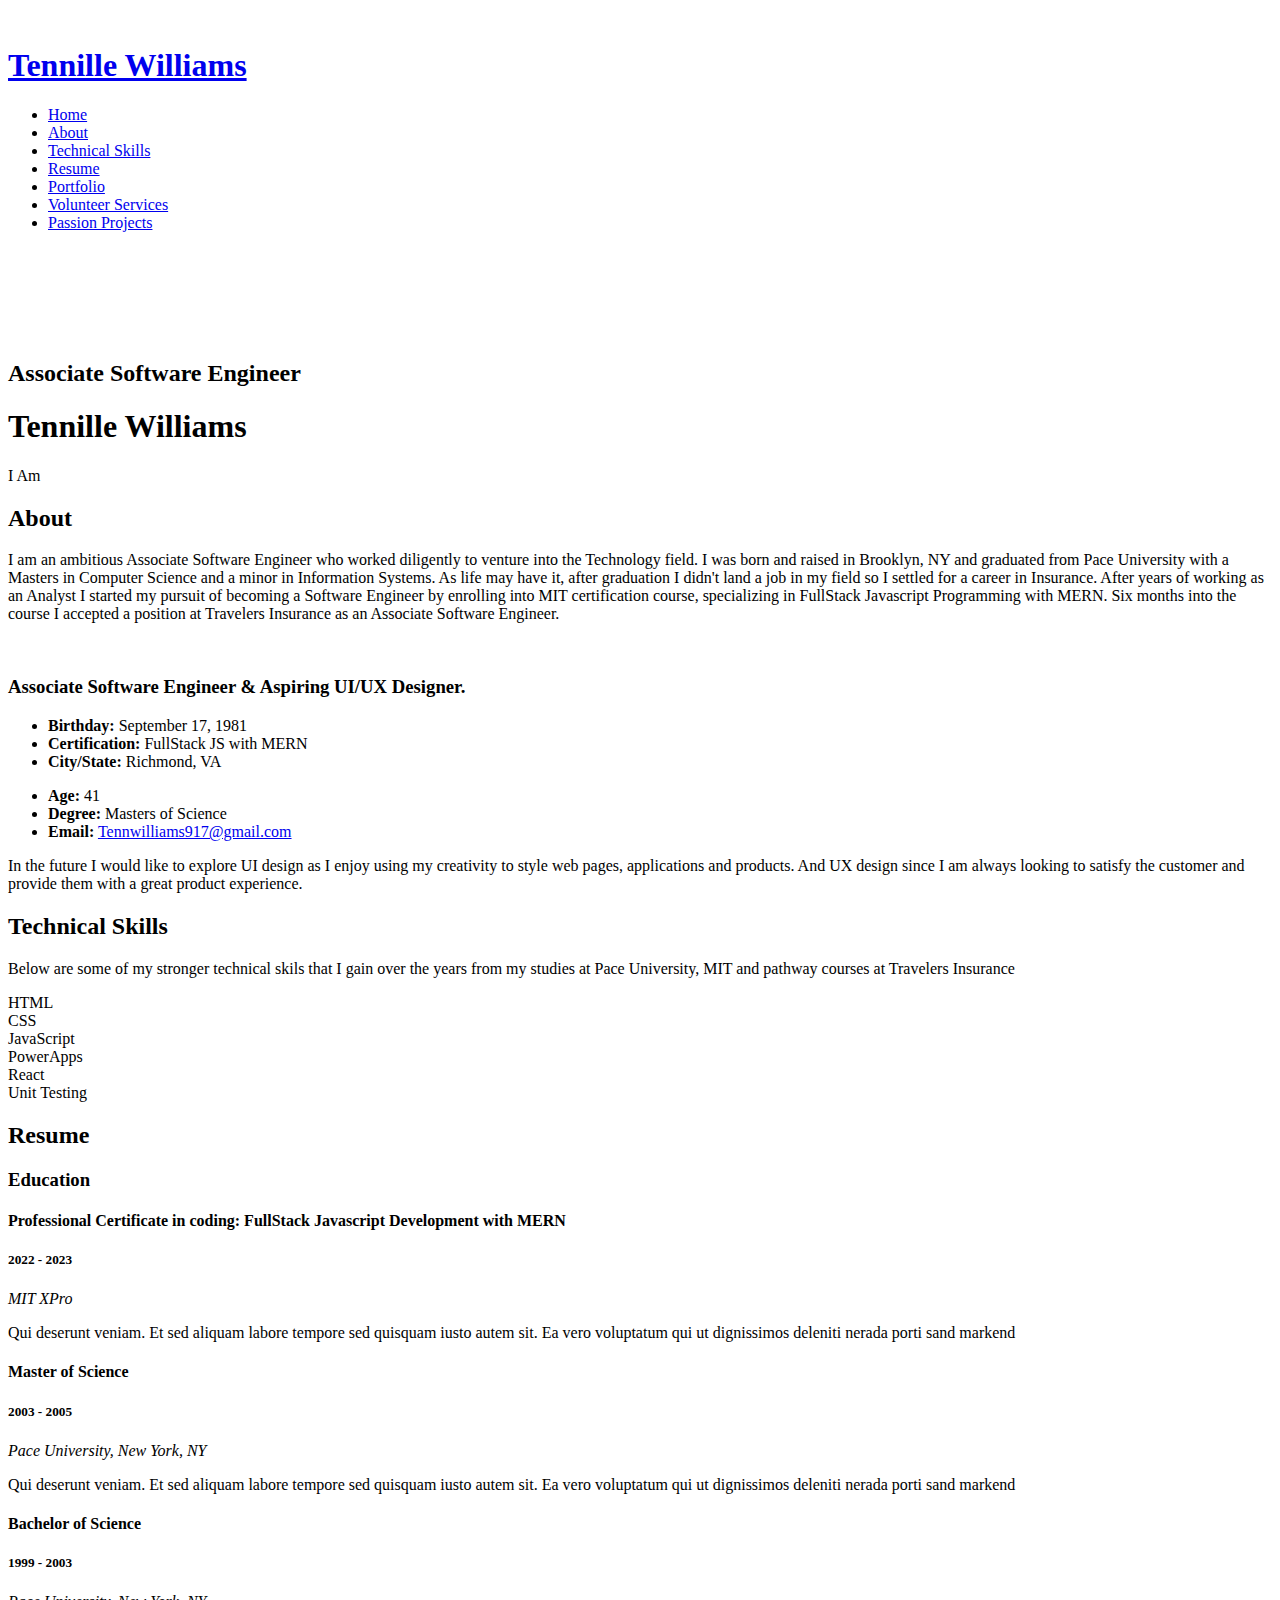
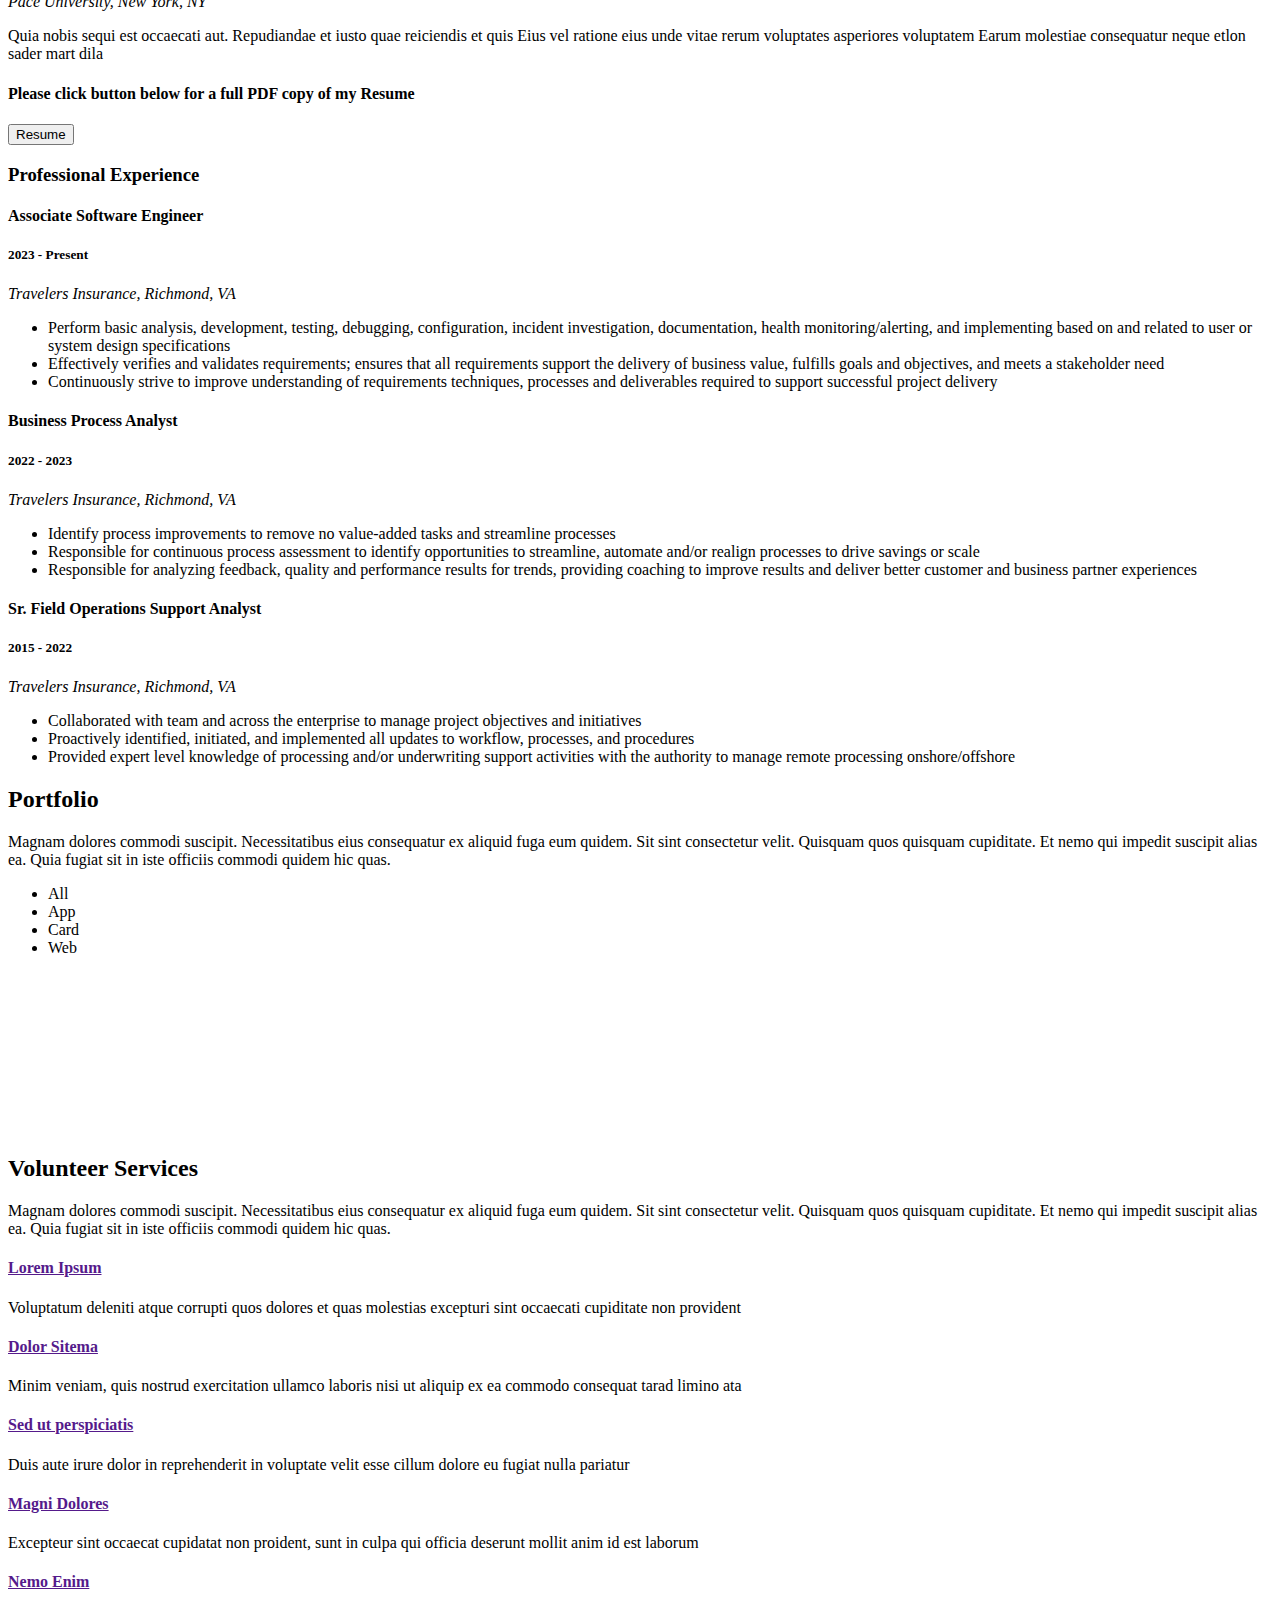
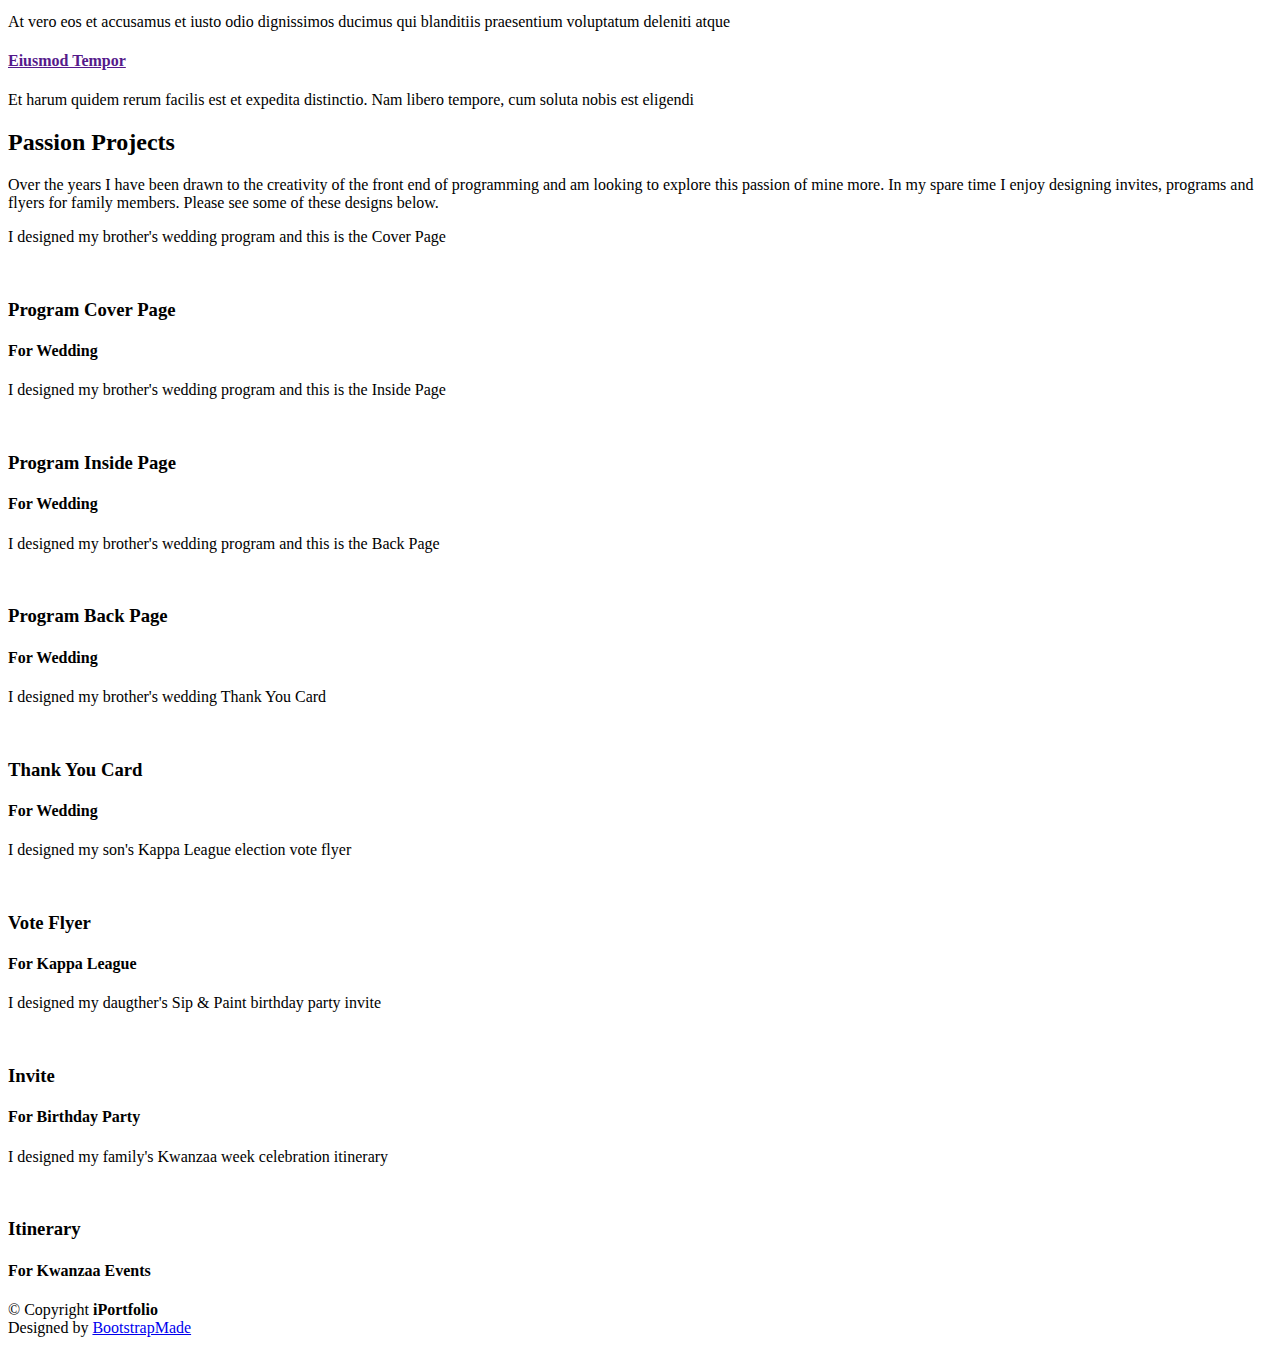
==== commit bcaccfdb: "Add files via upload" ====
--- a/index.html
+++ b/index.html
@@ -63,7 +63,7 @@
           <li><a href="#skills" class="nav-link scrollto"><i class="bx bx-star"></i> <span>Technical Skills</span></a></li>
           <li><a href="#resume" class="nav-link scrollto"><i class="bx bx-file-blank"></i> <span>Resume</span></a></li>
           <li><a href="#portfolio" class="nav-link scrollto"><i class="bx bx-book-open"></i> <span>Portfolio</span></a></li>
-          <li><a href="#services" class="nav-link scrollto"><i class="bx bx-server"></i> <span>Services</span></a></li>
+          <li><a href="#services" class="nav-link scrollto"><i class="bi bi-person-badge-fill"></i></i> <span>Volunteer Services</span></a></li>
           <li><a href="#testimonials" class="nav-link scrollto"><i class="bx bx-book-heart"></i> <span>Passion Projects</span></a></li>
         </ul>
       </nav><!-- .nav-menu -->
@@ -75,7 +75,7 @@
     <div class="hero-container" data-aos="fade-in">
       <h2><br><br><br><br>Associate Software Engineer</h2>
       <h1>Tennille Williams</h1>
-      <p>I Am <span class="typed" data-typed-items="Organized, Creative, Decisive, Motivated, Forever Learning"></span></p>
+      <p>I Am <span class="typed" data-typed-items="Organized, Creative, Decisive, Motivated, Analytical, Forever Learning"></span></p>
     </div>
   </section><!-- End Hero -->
 
@@ -87,7 +87,7 @@
 
         <div class="section-title">
           <h2>About</h2>
-          <p>I am an ambitious Associate Software Engineer who worked diligently to venture into the Technology field.  I was born and raised in Brooklyn, NY and graduated from Pace University with a Masters in Computer Science and a minor in Information Systems.  As life may have it, after graduation I didn't land a job in my field so I settled for a career in Insurance.  After years of working as an analyst I started my pursuit of becoming a Software Engineer by enrolling into MIT certification course, specializing in FullStack Javascript Programming with MERN.  Six months into the course I accepted a position at Travelers Insurance as an Associate Software Engineer.  </p>
+          <p>I am an ambitious Associate Software Engineer who worked diligently to venture into the Technology field.  I was born and raised in Brooklyn, NY and graduated from Pace University with a Masters in Computer Science and a minor in Information Systems.  As life may have it, after graduation I didn't land a job in my field so I settled for a career in Insurance.  After years of working as an Analyst I started my pursuit of becoming a Software Engineer by enrolling into MIT certification course, specializing in FullStack Javascript Programming with MERN.  Six months into the course I accepted a position at Travelers Insurance as an Associate Software Engineer.  </p>
         </div>
 
         <div class="row">
@@ -103,14 +103,14 @@
               <div class="col-lg-6">
                 <ul>
                   <li><i class="bi bi-chevron-right"></i> <strong>Birthday:</strong> <span>September 17, 1981</span></li>
-                  <li><i class="bi bi-chevron-right"></i> <strong>Certification:</strong> <span>FullStack with MERN</span></li>
+                  <li><i class="bi bi-chevron-right"></i> <strong>Certification:</strong> <span>FullStack JS with MERN</span></li>
                   <li><i class="bi bi-chevron-right"></i> <strong>City/State:</strong> <span>Richmond, VA</span></li>
                 </ul>
               </div>
               <div class="col-lg-6">
                 <ul>
                   <li><i class="bi bi-chevron-right"></i> <strong>Age:</strong> <span>41</span></li>
-                  <li><i class="bi bi-chevron-right"></i> <strong>Degree:</strong> <span>Masters</span></li>
+                  <li><i class="bi bi-chevron-right"></i> <strong>Degree:</strong> <span>Masters of Science</span></li>
                   <li><i class="bi bi-chevron-right"></i> <strong>Email:</strong> <span><a href="mailto:Tennwilliams917@gmail.com">Tennwilliams917@gmail.com</a> </span></li>
                 </ul>
               </div>
@@ -123,54 +123,6 @@
 
       </div>
     </section><!-- End About Section -->
-
-    <!-- ======= Facts Section ======= -->
-    <section id="facts" class="facts">
-      <div class="container">
-
-        <div class="section-title">
-          <h2>Facts</h2>
-          <p>Magnam dolores commodi suscipit. Necessitatibus eius consequatur ex aliquid fuga eum quidem. Sit sint consectetur velit. Quisquam quos quisquam cupiditate. Et nemo qui impedit suscipit alias ea. Quia fugiat sit in iste officiis commodi quidem hic quas.</p>
-        </div>
-
-        <div class="row no-gutters">
-
-          <div class="col-lg-3 col-md-6 d-md-flex align-items-md-stretch" data-aos="fade-up">
-            <div class="count-box">
-              <i class="bi bi-emoji-smile"></i>
-              <span data-purecounter-start="0" data-purecounter-end="232" data-purecounter-duration="1" class="purecounter"></span>
-              <p><strong>Happy Clients</strong> consequuntur quae</p>
-            </div>
-          </div>
-
-          <div class="col-lg-3 col-md-6 d-md-flex align-items-md-stretch" data-aos="fade-up" data-aos-delay="100">
-            <div class="count-box">
-              <i class="bi bi-journal-richtext"></i>
-              <span data-purecounter-start="0" data-purecounter-end="521" data-purecounter-duration="1" class="purecounter"></span>
-              <p><strong>Projects</strong> adipisci atque cum quia aut</p>
-            </div>
-          </div>
-
-          <div class="col-lg-3 col-md-6 d-md-flex align-items-md-stretch" data-aos="fade-up" data-aos-delay="200">
-            <div class="count-box">
-              <i class="bi bi-headset"></i>
-              <span data-purecounter-start="0" data-purecounter-end="1453" data-purecounter-duration="1" class="purecounter"></span>
-              <p><strong>Hours Of Support</strong> aut commodi quaerat</p>
-            </div>
-          </div>
-
-          <div class="col-lg-3 col-md-6 d-md-flex align-items-md-stretch" data-aos="fade-up" data-aos-delay="300">
-            <div class="count-box">
-              <i class="bi bi-people"></i>
-              <span data-purecounter-start="0" data-purecounter-end="32" data-purecounter-duration="1" class="purecounter"></span>
-              <p><strong>Hard Workers</strong> rerum asperiores dolor</p>
-            </div>
-          </div>
-
-        </div>
-
-      </div>
-    </section><!-- End Facts Section -->
 
     <!-- ======= Skills Section ======= -->
     <section id="skills" class="skills section-bg">
@@ -250,9 +202,9 @@
           <div class="col-lg-6" data-aos="fade-right">
             <h3 class="resume-title">Education</h3>
             <div class="resume-item">
-              <h4>FullStack Javascript Programming with MERN certification</h4>
+              <h4>Professional Certificate in coding: FullStack Javascript Development with MERN</h4>
               <h5>2022 - 2023</h5>
-              <p><em>MIT</em></p>
+              <p><em>MIT XPro</em></p>
               <p>Qui deserunt veniam. Et sed aliquam labore tempore sed quisquam iusto autem sit. Ea vero voluptatum qui ut dignissimos deleniti nerada porti sand markend</p>
             </div>
             <div class="resume-item">
@@ -267,29 +219,44 @@
               <p><em>Pace University, New York, NY</em></p>
               <p>Quia nobis sequi est occaecati aut. Repudiandae et iusto quae reiciendis et quis Eius vel ratione eius unde vitae rerum voluptates asperiores voluptatem Earum molestiae consequatur neque etlon sader mart dila</p>
             </div>
+            <div class="resume-item">
+              <h4>Please click button below for a full PDF copy of my Resume</h4>
+              <a href="Tennille_Williams.docx"><button>Resume</button></a>
+            </div>
           </div>
           <div class="col-lg-6" data-aos="fade-left">
             <h3 class="resume-title">Professional Experience</h3>
             <div class="resume-item">
-              <h4>Senior graphic design specialist</h4>
-              <h5>2019 - Present</h5>
-              <p><em>Experion, New York, NY </em></p>
+              <h4>Associate Software Engineer</h4>
+              <h5>2023 - Present</h5>
+              <p><em>Travelers Insurance, Richmond, VA </em></p>
               <ul>
-                <li>Lead in the design, development, and implementation of the graphic, layout, and production communication materials</li>
-                <li>Delegate tasks to the 7 members of the design team and provide counsel on all aspects of the project. </li>
-                <li>Supervise the assessment of all graphic materials in order to ensure quality and accuracy of the design</li>
-                <li>Oversee the efficient use of production project budgets ranging from $2,000 - $25,000</li>
+                <li>Perform basic analysis, development, testing, debugging, configuration, incident investigation, documentation, health monitoring/alerting, and 
+                    implementing based on and related to user or system design specifications</li>
+                <li>Effectively verifies and validates requirements; ensures that all requirements support the delivery of business value, fulfills goals and objectives, and 
+                    meets a stakeholder need</li>
+                <li>Continuously strive to improve understanding of requirements techniques, processes and deliverables required to support successful project delivery</li>
               </ul>
             </div>
             <div class="resume-item">
-              <h4>Graphic design specialist</h4>
-              <h5>2017 - 2018</h5>
-              <p><em>Stepping Stone Advertising, New York, NY</em></p>
+              <h4>Business Process Analyst</h4>
+              <h5>2022 - 2023</h5>
+              <p><em>Travelers Insurance, Richmond, VA</em></p>
               <ul>
-                <li>Developed numerous marketing programs (logos, brochures,infographics, presentations, and advertisements).</li>
-                <li>Managed up to 5 projects or tasks at a given time while under pressure</li>
-                <li>Recommended and consulted with clients on the most appropriate graphic design</li>
-                <li>Created 4+ design presentations and proposals a month for clients and account managers</li>
+                <li>Identify process improvements to remove no value-added tasks and streamline processes</li>
+                <li>Responsible for continuous process assessment to identify opportunities to streamline, automate and/or realign processes to drive savings or scale</li>
+                <li>Responsible for analyzing feedback, quality and performance results for trends, providing coaching to improve results and deliver better customer and     
+                    business partner experiences</li>
+              </ul>
+            </div>
+            <div class="resume-item">
+              <h4>Sr. Field Operations Support Analyst</h4>
+              <h5>2015 - 2022</h5>
+              <p><em>Travelers Insurance, Richmond, VA</em></p>
+              <ul>
+                <li>Collaborated with team and across the enterprise to manage project objectives and initiatives</li>
+                <li>Proactively identified, initiated, and implemented all updates to workflow, processes, and procedures</li>
+                <li>Provided expert level knowledge of processing and/or underwriting support activities with the authority to manage remote processing onshore/offshore</li>
               </ul>
             </div>
           </div>
@@ -420,7 +387,7 @@
       <div class="container">
 
         <div class="section-title">
-          <h2>Services</h2>
+          <h2>Volunteer Services</h2>
           <p>Magnam dolores commodi suscipit. Necessitatibus eius consequatur ex aliquid fuga eum quidem. Sit sint consectetur velit. Quisquam quos quisquam cupiditate. Et nemo qui impedit suscipit alias ea. Quia fugiat sit in iste officiis commodi quidem hic quas.</p>
         </div>
 
